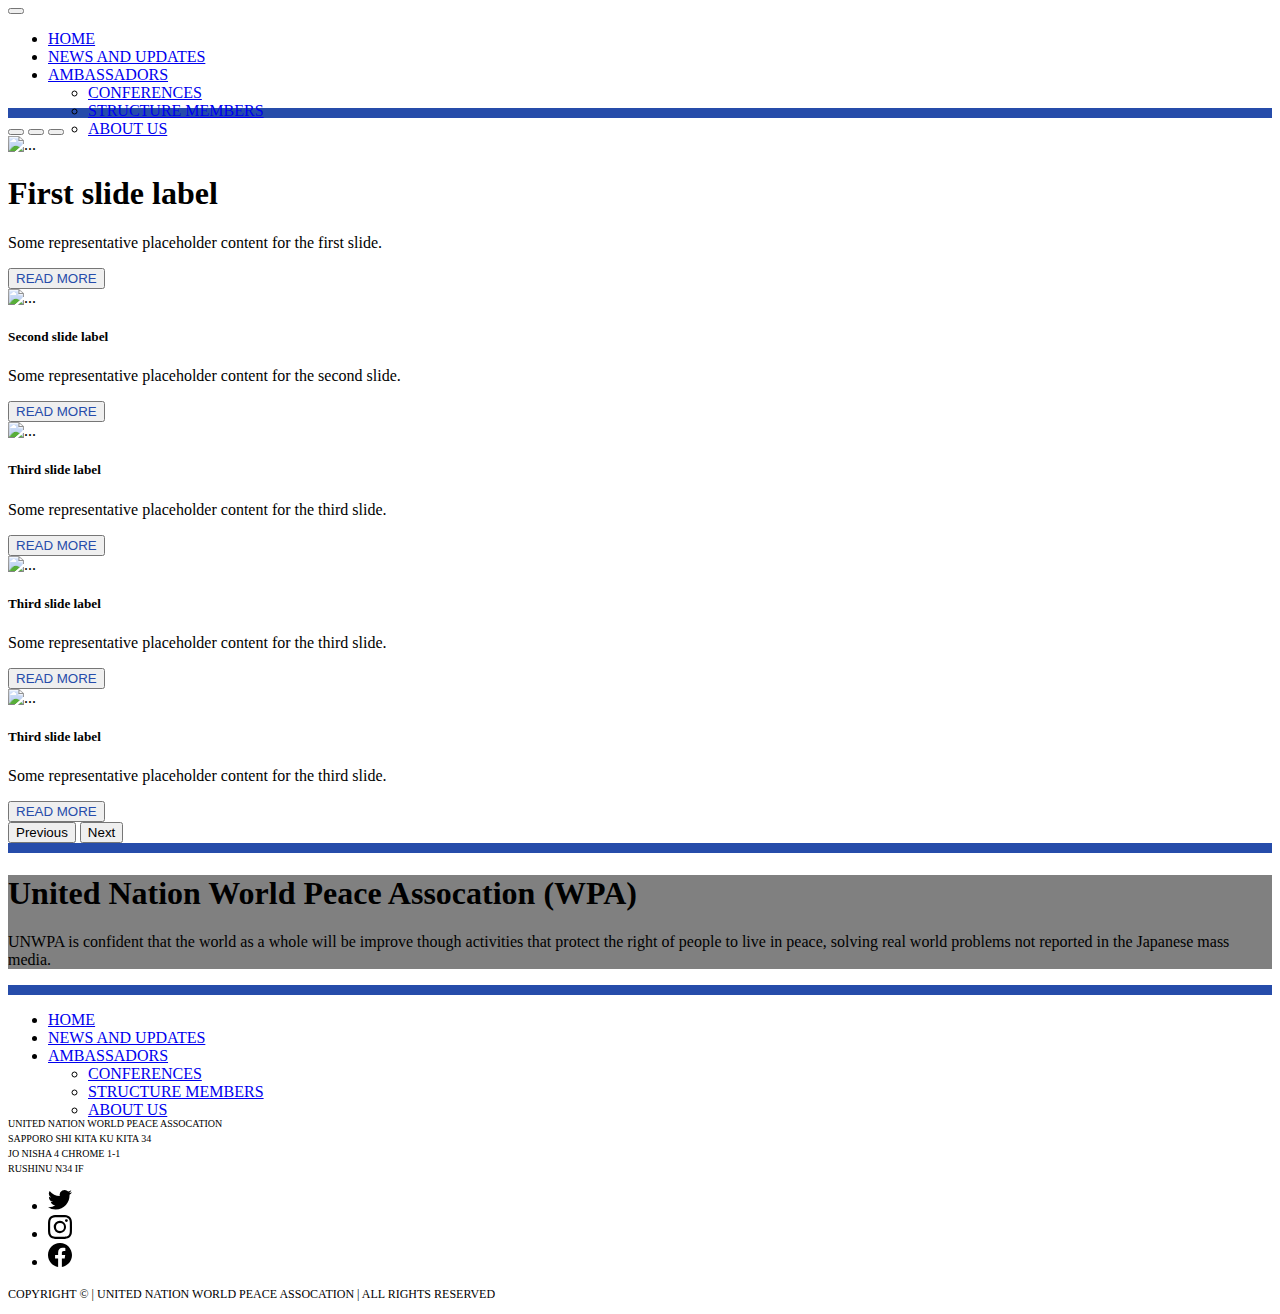
==== index.html @ 31a8564e "Merge branch 'master' of https://github.com/LouieJ23/unwpa" ====
<html>

<head>
    <title>United Nation World Peace</title>
    <link href="bootstrap-5.1.3-dist\css\bootstrap.min.css" rel="stylesheet">
    <script src="bootstrap-5.1.3-dist\js\bootstrap.min.js"></script>
    <link href="assets\homepage\logo.png" rel="icon">
    <link rel="stylesheet" href="assets\css\style.css">
</head>

<body>
<svg xmlns="http://www.w3.org/2000/svg" style="display: none;">
  <symbol id="bootstrap" viewBox="0 0 118 94">
    <title>Bootstrap</title>
    <path fill-rule="evenodd" clip-rule="evenodd" d="M24.509 0c-6.733 0-11.715 5.893-11.492 12.284.214 6.14-.064 14.092-2.066 20.577C8.943 39.365 5.547 43.485 0 44.014v5.972c5.547.529 8.943 4.649 10.951 11.153 2.002 6.485 2.28 14.437 2.066 20.577C12.794 88.106 17.776 94 24.51 94H93.5c6.733 0 11.714-5.893 11.491-12.284-.214-6.14.064-14.092 2.066-20.577 2.009-6.504 5.396-10.624 10.943-11.153v-5.972c-5.547-.529-8.934-4.649-10.943-11.153-2.002-6.484-2.28-14.437-2.066-20.577C105.214 5.894 100.233 0 93.5 0H24.508zM80 57.863C80 66.663 73.436 72 62.543 72H44a2 2 0 01-2-2V24a2 2 0 012-2h18.437c9.083 0 15.044 4.92 15.044 12.474 0 5.302-4.01 10.049-9.119 10.88v.277C75.317 46.394 80 51.21 80 57.863zM60.521 28.34H49.948v14.934h8.905c6.884 0 10.68-2.772 10.68-7.727 0-4.643-3.264-7.207-9.012-7.207zM49.948 49.2v16.458H60.91c7.167 0 10.964-2.876 10.964-8.281 0-5.406-3.903-8.178-11.425-8.178H49.948z"></path>
  </symbol>
  <symbol id="facebook" viewBox="0 0 16 16">
    <path d="M16 8.049c0-4.446-3.582-8.05-8-8.05C3.58 0-.002 3.603-.002 8.05c0 4.017 2.926 7.347 6.75 7.951v-5.625h-2.03V8.05H6.75V6.275c0-2.017 1.195-3.131 3.022-3.131.876 0 1.791.157 1.791.157v1.98h-1.009c-.993 0-1.303.621-1.303 1.258v1.51h2.218l-.354 2.326H9.25V16c3.824-.604 6.75-3.934 6.75-7.951z"/>
  </symbol>
  <symbol id="instagram" viewBox="0 0 16 16">
      <path d="M8 0C5.829 0 5.556.01 4.703.048 3.85.088 3.269.222 2.76.42a3.917 3.917 0 0 0-1.417.923A3.927 3.927 0 0 0 .42 2.76C.222 3.268.087 3.85.048 4.7.01 5.555 0 5.827 0 8.001c0 2.172.01 2.444.048 3.297.04.852.174 1.433.372 1.942.205.526.478.972.923 1.417.444.445.89.719 1.416.923.51.198 1.09.333 1.942.372C5.555 15.99 5.827 16 8 16s2.444-.01 3.298-.048c.851-.04 1.434-.174 1.943-.372a3.916 3.916 0 0 0 1.416-.923c.445-.445.718-.891.923-1.417.197-.509.332-1.09.372-1.942C15.99 10.445 16 10.173 16 8s-.01-2.445-.048-3.299c-.04-.851-.175-1.433-.372-1.941a3.926 3.926 0 0 0-.923-1.417A3.911 3.911 0 0 0 13.24.42c-.51-.198-1.092-.333-1.943-.372C10.443.01 10.172 0 7.998 0h.003zm-.717 1.442h.718c2.136 0 2.389.007 3.232.046.78.035 1.204.166 1.486.275.373.145.64.319.92.599.28.28.453.546.598.92.11.281.24.705.275 1.485.039.843.047 1.096.047 3.231s-.008 2.389-.047 3.232c-.035.78-.166 1.203-.275 1.485a2.47 2.47 0 0 1-.599.919c-.28.28-.546.453-.92.598-.28.11-.704.24-1.485.276-.843.038-1.096.047-3.232.047s-2.39-.009-3.233-.047c-.78-.036-1.203-.166-1.485-.276a2.478 2.478 0 0 1-.92-.598 2.48 2.48 0 0 1-.6-.92c-.109-.281-.24-.705-.275-1.485-.038-.843-.046-1.096-.046-3.233 0-2.136.008-2.388.046-3.231.036-.78.166-1.204.276-1.486.145-.373.319-.64.599-.92.28-.28.546-.453.92-.598.282-.11.705-.24 1.485-.276.738-.034 1.024-.044 2.515-.045v.002zm4.988 1.328a.96.96 0 1 0 0 1.92.96.96 0 0 0 0-1.92zm-4.27 1.122a4.109 4.109 0 1 0 0 8.217 4.109 4.109 0 0 0 0-8.217zm0 1.441a2.667 2.667 0 1 1 0 5.334 2.667 2.667 0 0 1 0-5.334z"/>
  </symbol>
  <symbol id="twitter" viewBox="0 0 16 16">
    <path d="M5.026 15c6.038 0 9.341-5.003 9.341-9.334 0-.14 0-.282-.006-.422A6.685 6.685 0 0 0 16 3.542a6.658 6.658 0 0 1-1.889.518 3.301 3.301 0 0 0 1.447-1.817 6.533 6.533 0 0 1-2.087.793A3.286 3.286 0 0 0 7.875 6.03a9.325 9.325 0 0 1-6.767-3.429 3.289 3.289 0 0 0 1.018 4.382A3.323 3.323 0 0 1 .64 6.575v.045a3.288 3.288 0 0 0 2.632 3.218 3.203 3.203 0 0 1-.865.115 3.23 3.23 0 0 1-.614-.057 3.283 3.283 0 0 0 3.067 2.277A6.588 6.588 0 0 1 .78 13.58a6.32 6.32 0 0 1-.78-.045A9.344 9.344 0 0 0 5.026 15z"/>
  </symbol>
</svg>
    <div class="container-fluid m-0 p-0 header-bg">
        <div class="row mx-0">
            <div class="col-sm-4 logo-bg mb-2">
                <img src="assets\homepage\main-logo.png" alt="" srcset="" class="w-75 mt-2">
            </div>
            <div class="col-sm-8 h-50 d-flex mt-5" style="height: 100px">
                <nav class="navbar navbar-expand-lg navbar-light align-self-end mt-5">
                        <a class="navbar-brand" href="#" disabled></a>
                        <button class="navbar-toggler" type="button" data-bs-toggle="collapse" data-bs-target="#navbarNavDropdown" aria-controls="navbarNavDropdown" aria-expanded="false" aria-label="Toggle navigation">
                            <span class="navbar-toggler-icon"></span>
                        </button>
                        <div class="collapse navbar-collapse" id="navbarNavDropdown">
                            <ul class="navbar-nav ">
                            <li class="nav-item">
                            <a class="nav-link active text-light fw-bold mx-1" aria-current="page" href="#">HOME</a>
                            </li>
                            <li class="nav-item">
                            <a class="nav-link text-light fw-bold mx-1" href="#">NEWS AND UPDATES</a>
                            </li>
                            <li class="nav-item">
                            <a class="nav-link text-light fw-bold mx-1" href="#">AMBASSADORS</a>
                            </li>
                            <ul class="navbar-nav">
                            <li class="nav-item">
                            <a class="nav-link text-light fw-bold  mx-1" aria-current="page" href="#">CONFERENCES</a>
                            </li>
                            <li class="nav-item">
                            <a class="nav-link text-light fw-bold mx-1" href="#">STRUCTURE MEMBERS</a>
                            </li>
                            <li class="nav-item">
                            <a class="nav-link text-light fw-bold mx-1" href="#">ABOUT US</a>
                            </li>
                            </ul>
                        </div>
                </nav>
            </div>
        </div>
        <div class="row">
            <div class="col-sm-12" style="background-color: #264caa; height:10px;"></div>
            </div>
        </div>
        <div class="container-fluid m-0 p-0">
        <div id="carouselExampleCaptions" class="carousel slide" data-bs-ride="carousel">
  <div class="carousel-indicators">
    <button type="button" data-bs-target="#carouselExampleCaptions" data-bs-slide-to="0" class="active" aria-current="true" aria-label="Slide 1"></button>
    <button type="button" data-bs-target="#carouselExampleCaptions" data-bs-slide-to="1" aria-label="Slide 2"></button>
    <button type="button" data-bs-target="#carouselExampleCaptions" data-bs-slide-to="2" aria-label="Slide 3"></button>
  </div>
  <div class="carousel-inner">
    <div class="carousel-item active" data-bs-interval="3000">
      <img src="assets\carousel\1.jpg" class="d-block w-100 img-fluid" alt="...">
      <div class="carousel-caption d-none d-md-block mb-5">
        <h1>First slide label</h1>
        <p>Some representative placeholder content for the first slide.</p>
        <button class="btn btn-primary bg-light fw-bold" style="color: #264caa;">READ MORE</button>
      </div>
    </div>
    <div class="carousel-item" data-bs-interval="3000">
      <img src="assets\carousel\2.jpg" class="d-block w-100 img-fluid" alt="...">
      <div class="carousel-caption d-none d-md-block">
        <h5>Second slide label</h5>
        <p>Some representative placeholder content for the second slide.</p>
        <button class="btn btn-primary bg-light fw-bold" style="color: #264caa;">READ MORE</button>
      </div>
    </div>
    <div class="carousel-item" data-bs-interval="3000">
      <img src="assets\carousel\3.jpg" class="d-block w-100" alt="...">
      <div class="carousel-caption d-none d-md-block">
        <h5>Third slide label</h5>
        <p>Some representative placeholder content for the third slide.</p>
        <button class="btn btn-primary bg-light fw-bold" style="color: #264caa;">READ MORE</button>
      </div>
    </div>
    <div class="carousel-item" data-bs-interval="3000">
      <img src="assets\carousel\4.jpg" class="d-block w-100 img-fluid" alt="...">
      <div class="carousel-caption d-none d-md-block">
        <h5>Third slide label</h5>
        <p>Some representative placeholder content for the third slide.</p>
        <button class="btn btn-primary bg-light fw-bold" style="color: #264caa;">READ MORE</button>
      </div>
    </div>
    <div class="carousel-item" data-bs-interval="3000">
      <img src="assets\carousel\5.jpg" class="d-block w-100" alt="...">
      <div class="carousel-caption d-none d-md-block">
        <h5>Third slide label</h5>
        <p>Some representative placeholder content for the third slide.</p>
        <button class="btn btn-primary bg-light fw-bold" style="color: #264caa;">READ MORE</button>
      </div>
    </div>
  </div>
  <button class="carousel-control-prev" type="button" data-bs-target="#carouselExampleCaptions" data-bs-slide="prev">
    <span class="carousel-control-prev-icon" aria-hidden="true"></span>
    <span class="visually-hidden">Previous</span>
  </button>
  <button class="carousel-control-next" type="button" data-bs-target="#carouselExampleCaptions" data-bs-slide="next">
    <span class="carousel-control-next-icon" aria-hidden="true"></span>
    <span class="visually-hidden">Next</span>
  </button>
</div>
        <div class="row">
            <div class="col-sm-12" style="background-color: #264caa; height:10px;"></div>
            </div>
        </div>
        <div class="row my-5 py-5" style="background-color: gray;">
            <div class="col-sm-12 p-5 fs-4">
                <h1 class="text-center text-light fw-bold">United Nation World Peace Assocation (WPA)</h1>
                <p class="text-center px-5 text-light fw-light my-4 fs-4 w-75 mx-auto">UNWPA is confident that the world as a whole will be improve though activities that protect the right of people to live in peace, solving real world problems not reported in the Japanese mass media.</p>
            </div>
        </div>
        <div class="row m-0 p-0">
            <div class="col-sm-12" style="background-color: #264caa; height:10px;"></div>
            </div>
        </div>
    </div>

    <!-- Footer Section -->
    <div class="container-fluid header-bg">
        <div class="footer">
            <div class="row d-flex justify-content-end m-0 p-0">
            <div class="col-sm-8 h-50" style="height: 100px">
                <nav class="navbar navbar-expand-lg navbar-light ">
                        <div class="collapse navbar-collapse" id="navbarNavDropdown">
                            <ul class="navbar-nav ">
                            <li class="nav-item">
                            <a class="nav-link active text-light fw-bold mx-1" aria-current="page" href="#">HOME</a>
                            </li>
                            <li class="nav-item">
                            <a class="nav-link text-light fw-bold mx-1" href="#">NEWS AND UPDATES</a>
                            </li>
                            <li class="nav-item">
                            <a class="nav-link text-light fw-bold mx-1" href="#">AMBASSADORS</a>
                            </li>
                            <ul class="navbar-nav">
                            <li class="nav-item">
                            <a class="nav-link text-light fw-bold  mx-1" aria-current="page" href="#">CONFERENCES</a>
                            </li>
                            <li class="nav-item">
                            <a class="nav-link text-light fw-bold mx-1" href="#">STRUCTURE MEMBERS</a>
                            </li>
                            <li class="nav-item">
                            <a class="nav-link text-light fw-bold mx-1" href="#">ABOUT US</a>
                            </li>
                            </ul>
                        </div>
                </nav>
            </div>
            <div class="row m-0 p-0">
                <div class="d-flex justify-content-start">
                        <div class="row m-0 p-0">
                            <div class="col-sm-3">
                                <img src="assets\homepage\logo.png" alt="" class="img-fluid">
                            </div>
                            <div class="col-sm-6 text-light  mt-3" style="font-size: 10px; line-height: 5px;">
                                <p>UNITED NATION WORLD PEACE ASSOCATION</p>
                                <p>SAPPORO SHI KITA KU KITA 34</p>
                                <p>JO NISHA 4 CHROME 1-1</p>
                                <p>RUSHINU N34 IF</p>
                            </div>
                        </div>
                        <div class="d-flex  justify-content-around my-4">
                        <ul class="nav col-md-4list-unstyled text-light ">
      <li class="ms-3"><a class="text-muted" href="#"><svg class="bi" width="24" height="24"><use xlink:href="#twitter"/></svg></a></li>
      <li class="ms-3"><a class="text-muted" href="#"><svg class="bi" width="24" height="24"><use xlink:href="#instagram"/></svg></a></li>
      <li class="ms-3"><a class="text-muted" href="#"><svg class="bi" width="24" height="24"><use xlink:href="#facebook"/></svg></a></li>
    </ul>
                        </div>
                        
                </div>
            </div>
            <div class="row m-0 p-0">
                <p class="text-center text-light" style="font-size: 12px;">COPYRIGHT &copy | UNITED NATION WORLD PEACE ASSOCATION | ALL RIGHTS RESERVED</p>
            </div>
        </div>
    </div>
    
</div>
      
</body>

</html>
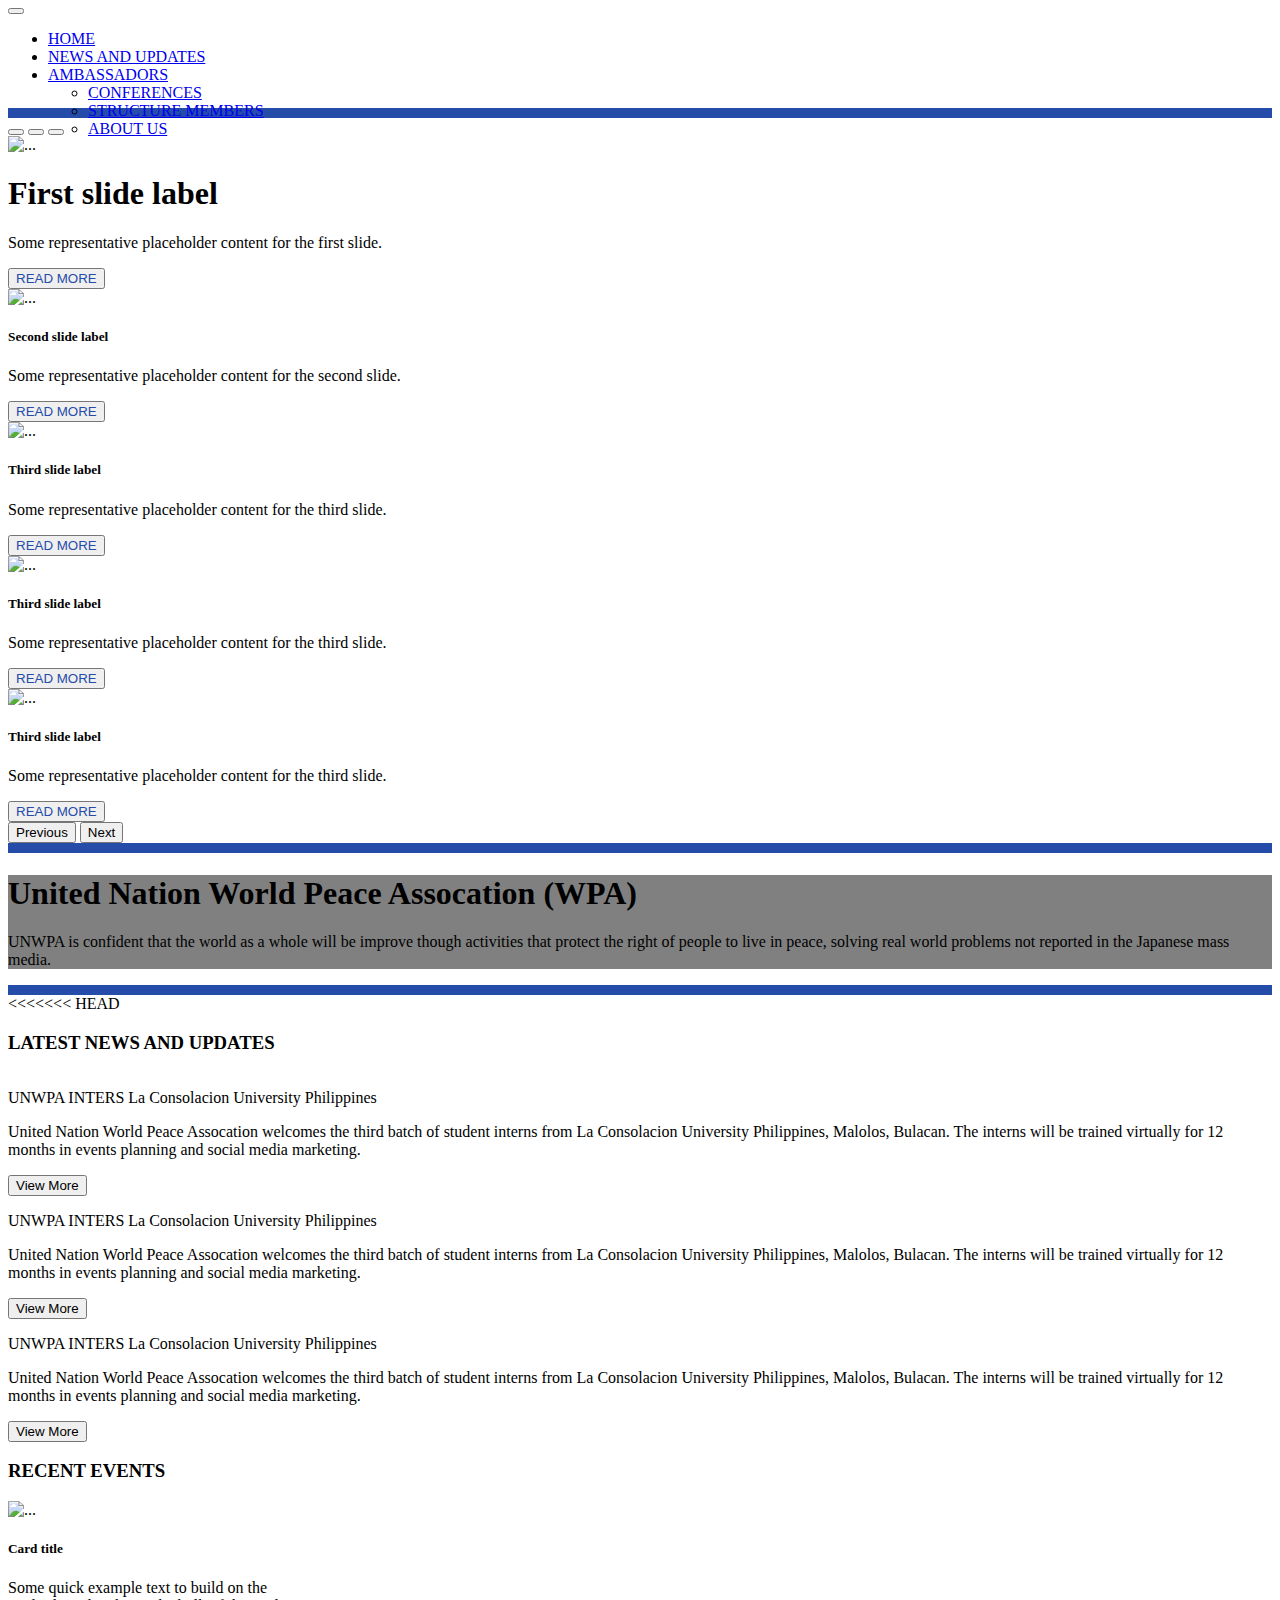
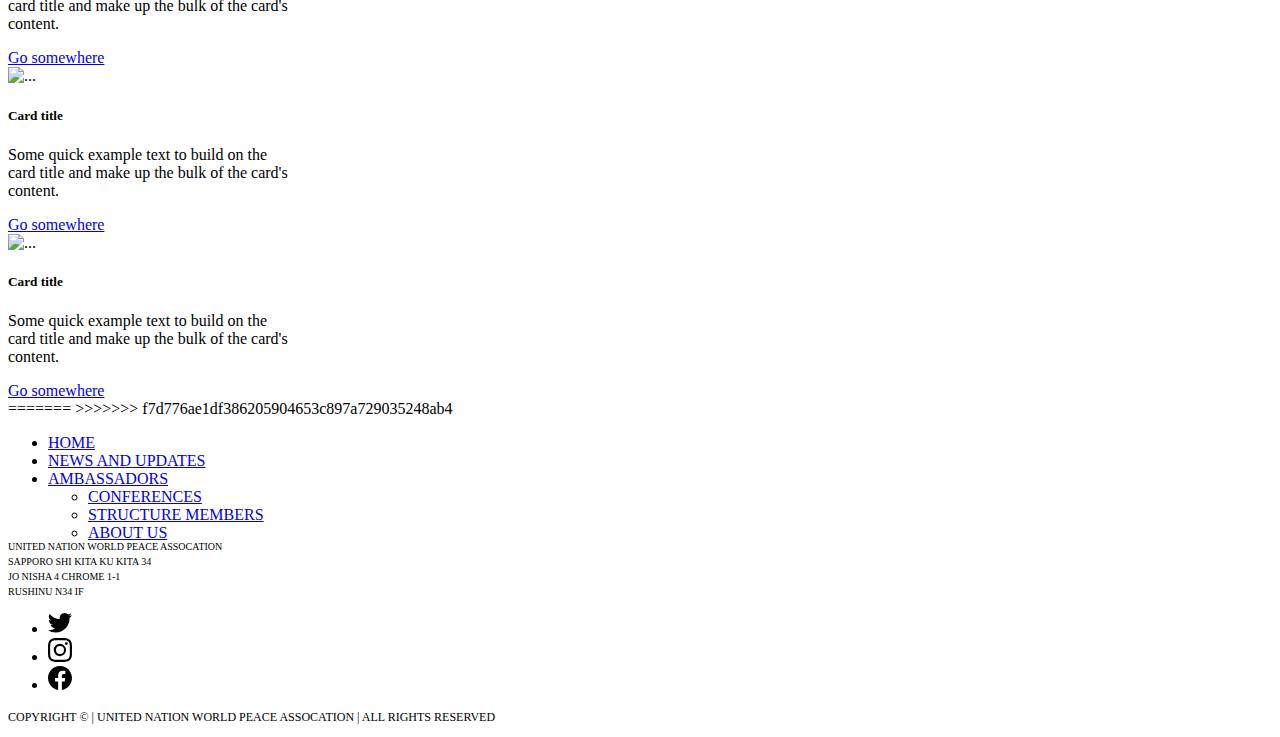
==== commit 179ac48c: "Merge pull request #3 from Don-Nicholas/master" ====
--- a/index.html
+++ b/index.html
@@ -7,7 +7,6 @@
     <link href="assets\homepage\logo.png" rel="icon">
     <link rel="stylesheet" href="assets\css\style.css">
 </head>
-
 <body>
 <svg xmlns="http://www.w3.org/2000/svg" style="display: none;">
   <symbol id="bootstrap" viewBox="0 0 118 94">
@@ -138,7 +137,90 @@
             </div>
         </div>
     </div>
-
+<<<<<<< HEAD
+
+<!-- Latest News and Events -->
+   <div class="latest-news-and-events">
+     <h3>LATEST NEWS AND UPDATES</h3>
+     <div class="row">
+       <div class="col-sm-6">
+          <div class="row">
+            <div class="col-sm-4">
+              <img src="assets\latest news and updates\la-consolacion.png" alt="" class="img-fluid">
+            </div>
+            <div class="col-sm-8">
+              <p>UNWPA INTERS La Consolacion University Philippines</p>
+              <p>United Nation World Peace Assocation welcomes the third batch of student interns from La Consolacion University Philippines, Malolos, Bulacan. The interns will be trained virtually for 12 months in events planning and social media marketing.</p>
+              <button class="btn btn-primary">View More</button>
+            </div>
+          </div>
+       </div>
+       <div class="col-sm-6">
+        <div class="row">
+          <div class="col-sm-4">
+            <img src="assets\latest news and updates\la-consolacion.png" alt="" class="img-fluid">
+          </div>
+          <div class="col-sm-8">
+            <p>UNWPA INTERS La Consolacion University Philippines</p>
+            <p>United Nation World Peace Assocation welcomes the third batch of student interns from La Consolacion University Philippines, Malolos, Bulacan. The interns will be trained virtually for 12 months in events planning and social media marketing.</p>
+            <button class="btn btn-primary">View More</button>
+          </div>
+        </div>
+        <div class="row">
+          <div class="col-sm-4">
+            <img src="assets\latest news and updates\la-consolacion.png" alt="" class="img-fluid">
+          </div>
+          <div class="col-sm-8">
+            <p>UNWPA INTERS La Consolacion University Philippines</p>
+            <p>United Nation World Peace Assocation welcomes the third batch of student interns from La Consolacion University Philippines, Malolos, Bulacan. The interns will be trained virtually for 12 months in events planning and social media marketing.</p>
+            <button class="btn btn-primary">View More</button>
+          </div>
+        </div>
+       </div>
+       
+     </div>
+   </div>
+
+<!-- Recent Events -->
+
+<div class="recent-events">
+  <h3>RECENT EVENTS</h3>
+  <div class="row">
+    <div class="col-sm-4">
+      <div class="card" style="width: 18rem;">
+        <img src="assets\recent events\1.jpg" class="card-img-top" alt="...">
+        <div class="card-body">
+          <h5 class="card-title">Card title</h5>
+          <p class="card-text">Some quick example text to build on the card title and make up the bulk of the card's content.</p>
+          <a href="#" class="btn btn-primary">Go somewhere</a>
+        </div>
+      </div>
+    </div>
+    <div class="col-sm-4">
+      <div class="card" style="width: 18rem;">
+        <img src="assets\recent events\2.jpg" class="card-img-top" alt="...">
+        <div class="card-body">
+          <h5 class="card-title">Card title</h5>
+          <p class="card-text">Some quick example text to build on the card title and make up the bulk of the card's content.</p>
+          <a href="#" class="btn btn-primary">Go somewhere</a>
+        </div>
+      </div>
+    </div>
+    <div class="col-sm-4">
+      <div class="card" style="width: 18rem;">
+        <img src="assets\recent events\3.jpg" class="card-img-top" alt="...">
+        <div class="card-body">
+          <h5 class="card-title">Card title</h5>
+          <p class="card-text">Some quick example text to build on the card title and make up the bulk of the card's content.</p>
+          <a href="#" class="btn btn-primary">Go somewhere</a>
+        </div>
+      </div>
+    </div>
+  </div>
+</div>
+
+=======
+>>>>>>> f7d776ae1df386205904653c897a729035248ab4
     <!-- Footer Section -->
     <div class="container-fluid header-bg">
         <div class="footer">
@@ -202,5 +284,4 @@
 </div>
       
 </body>
-
 </html>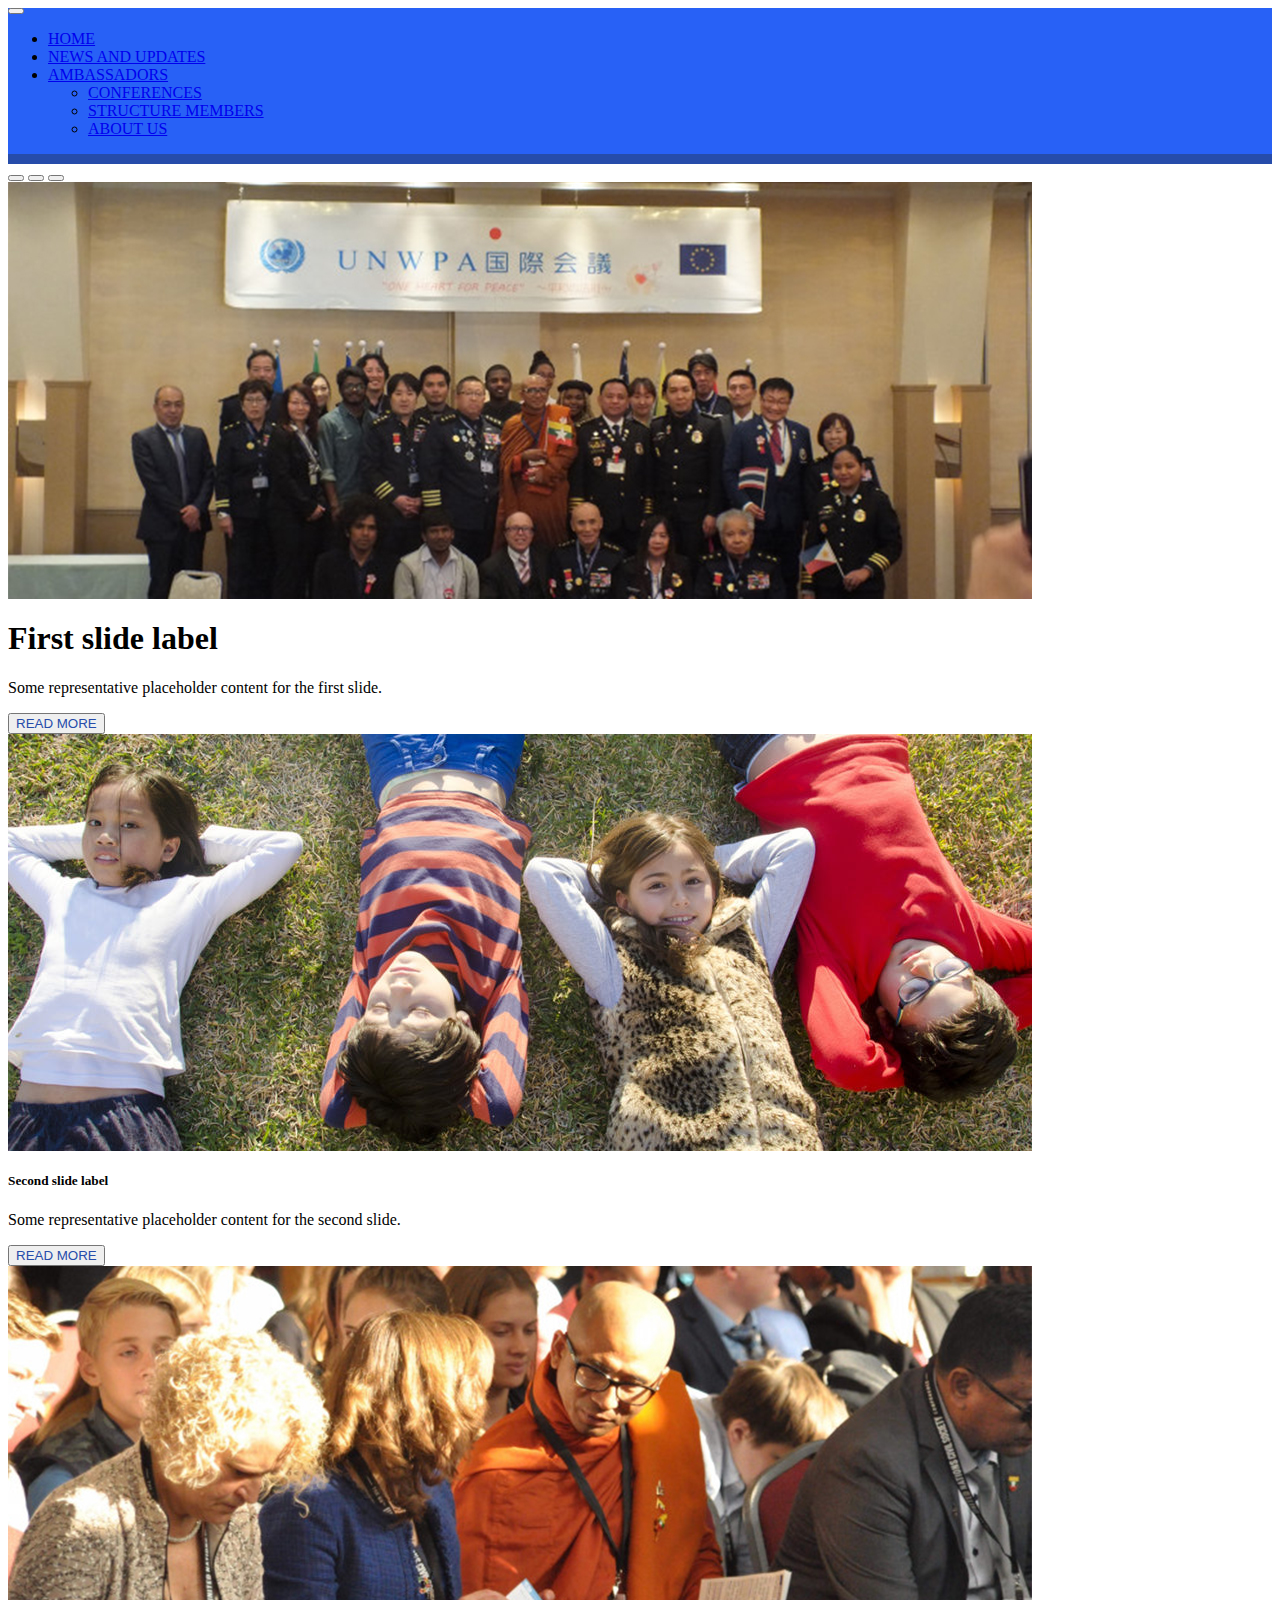
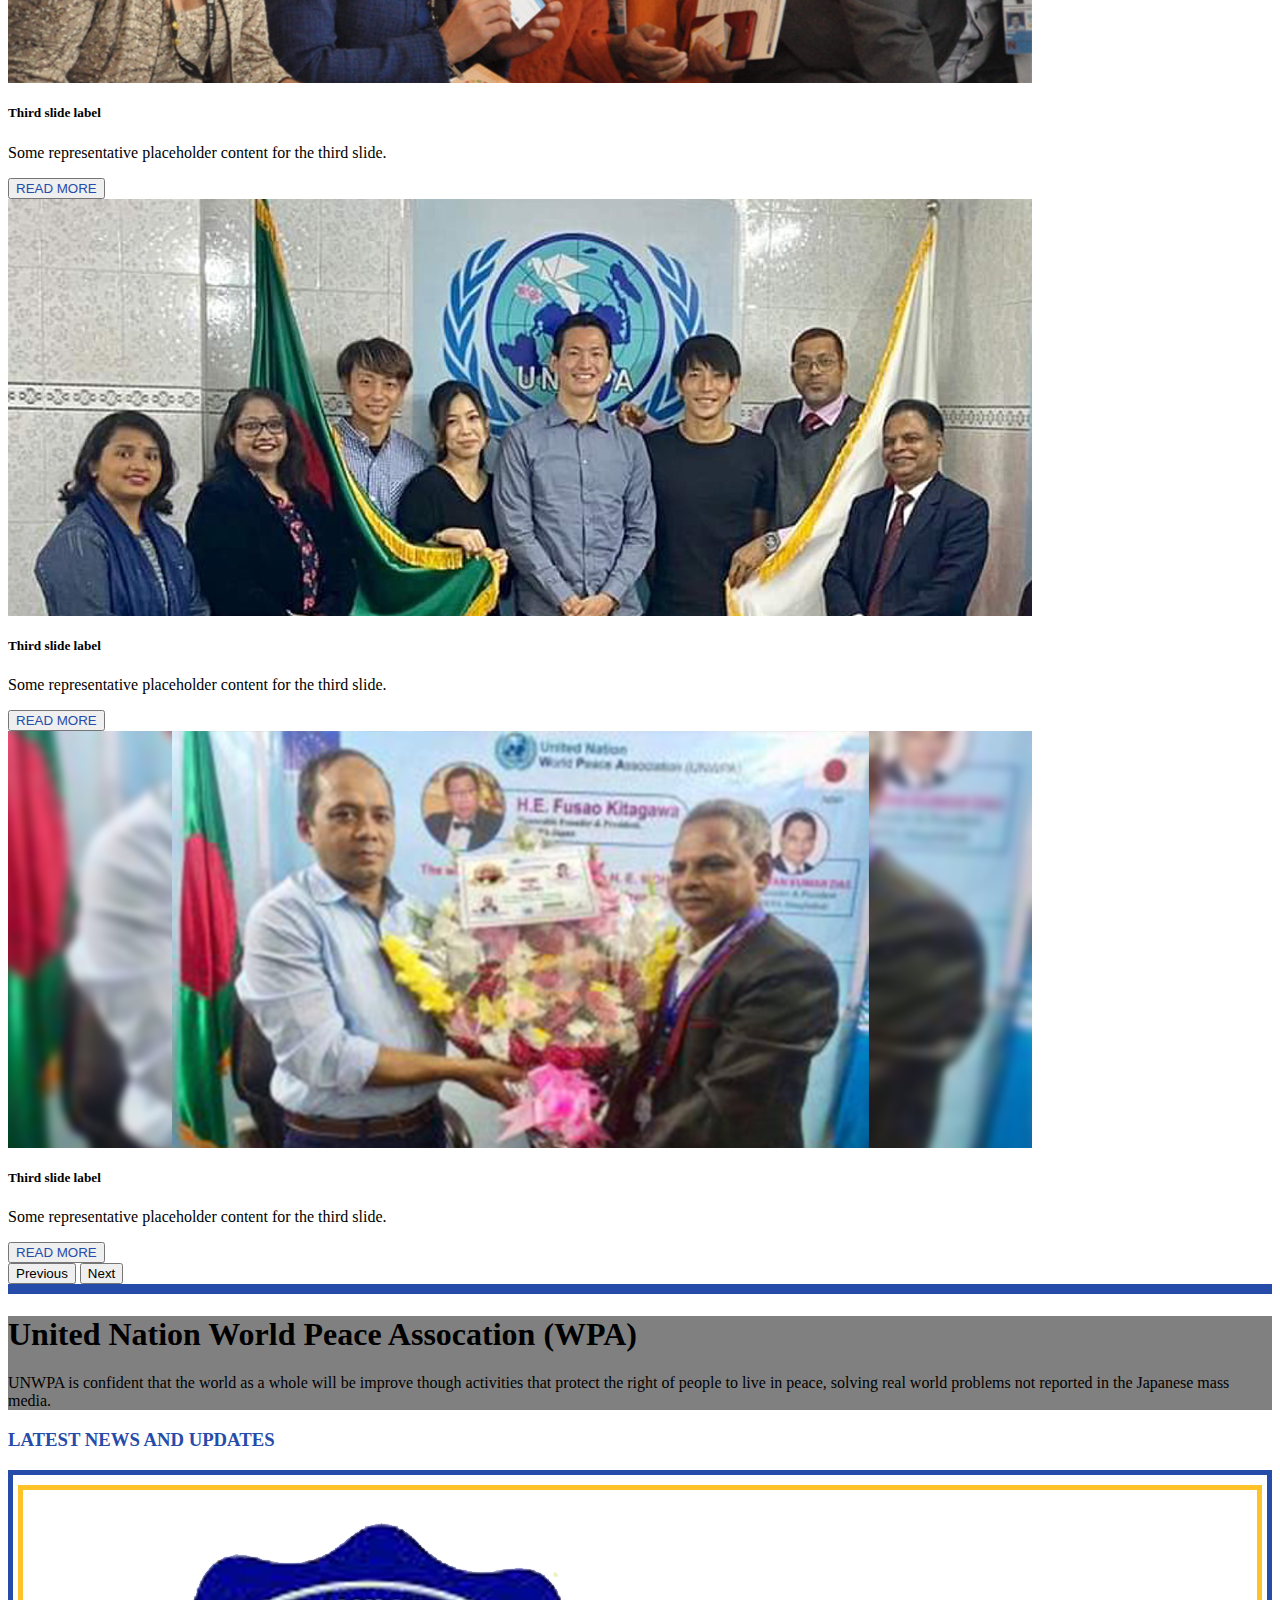
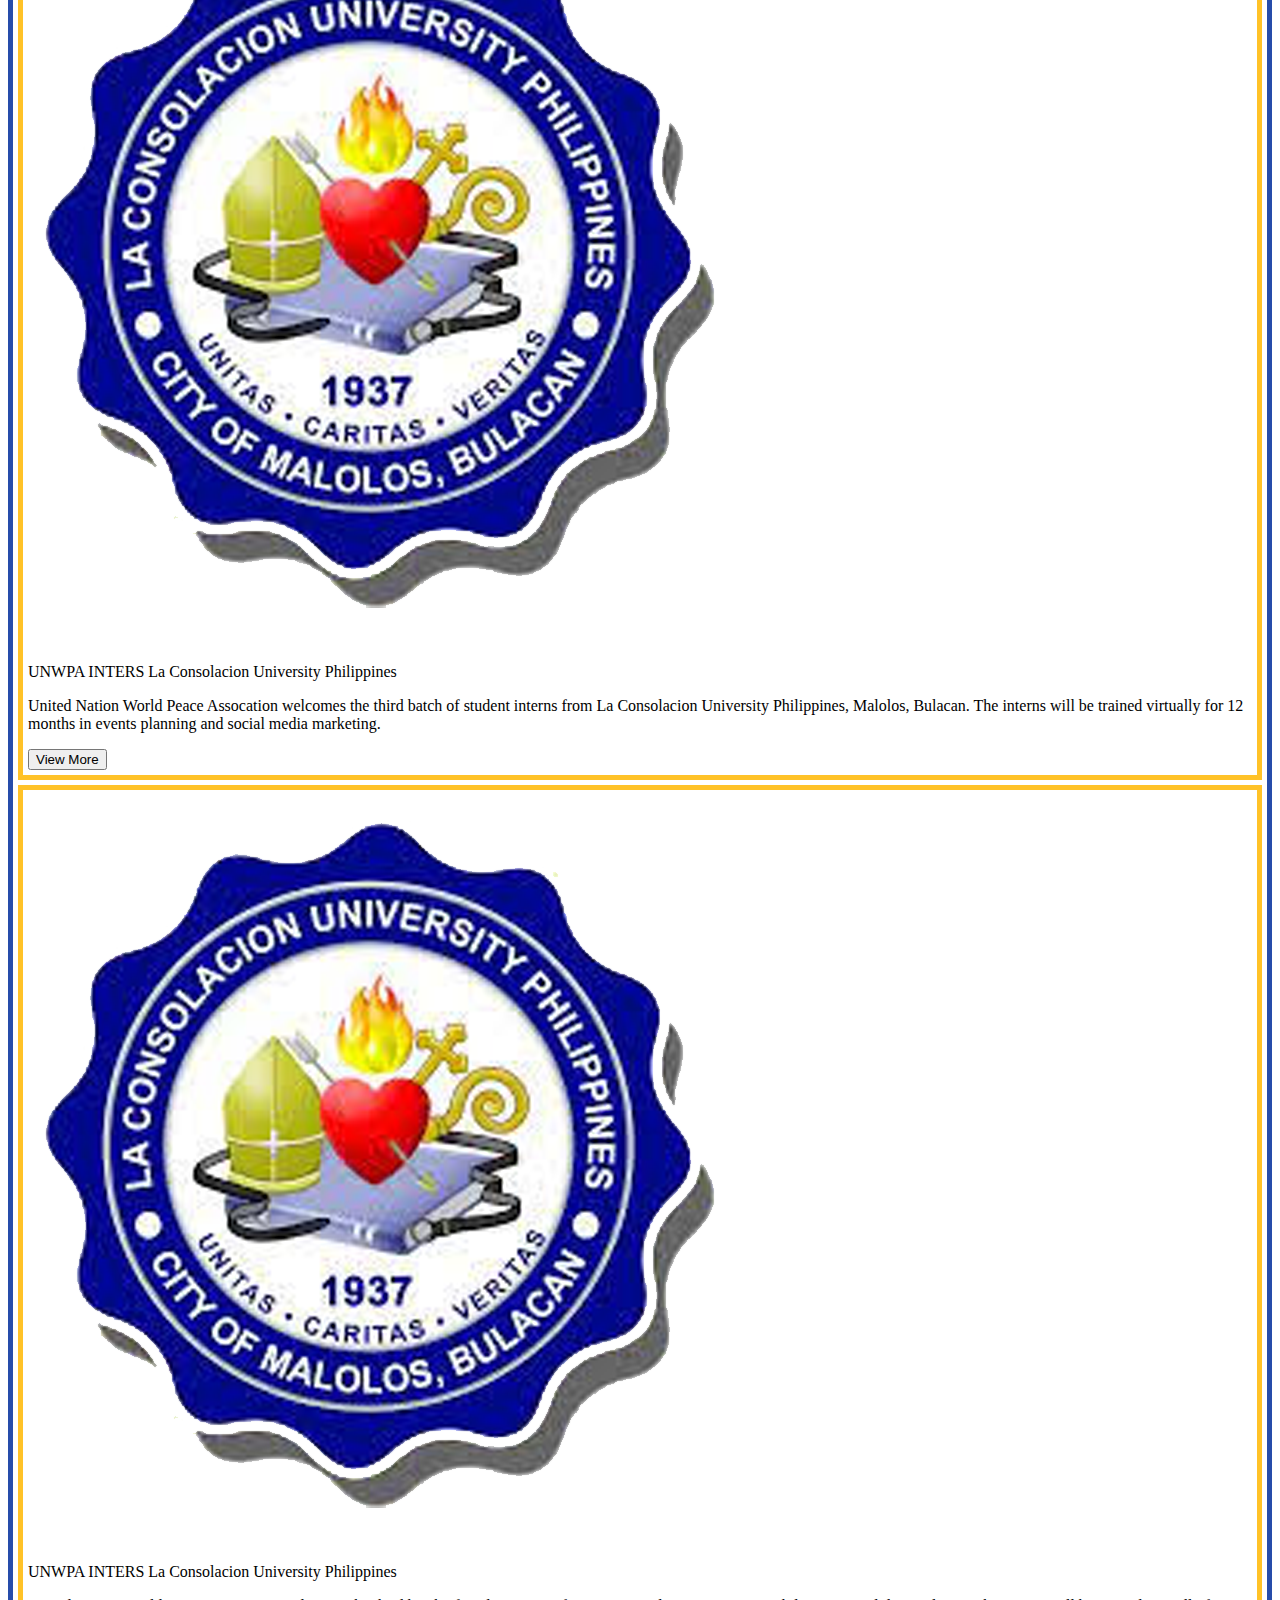
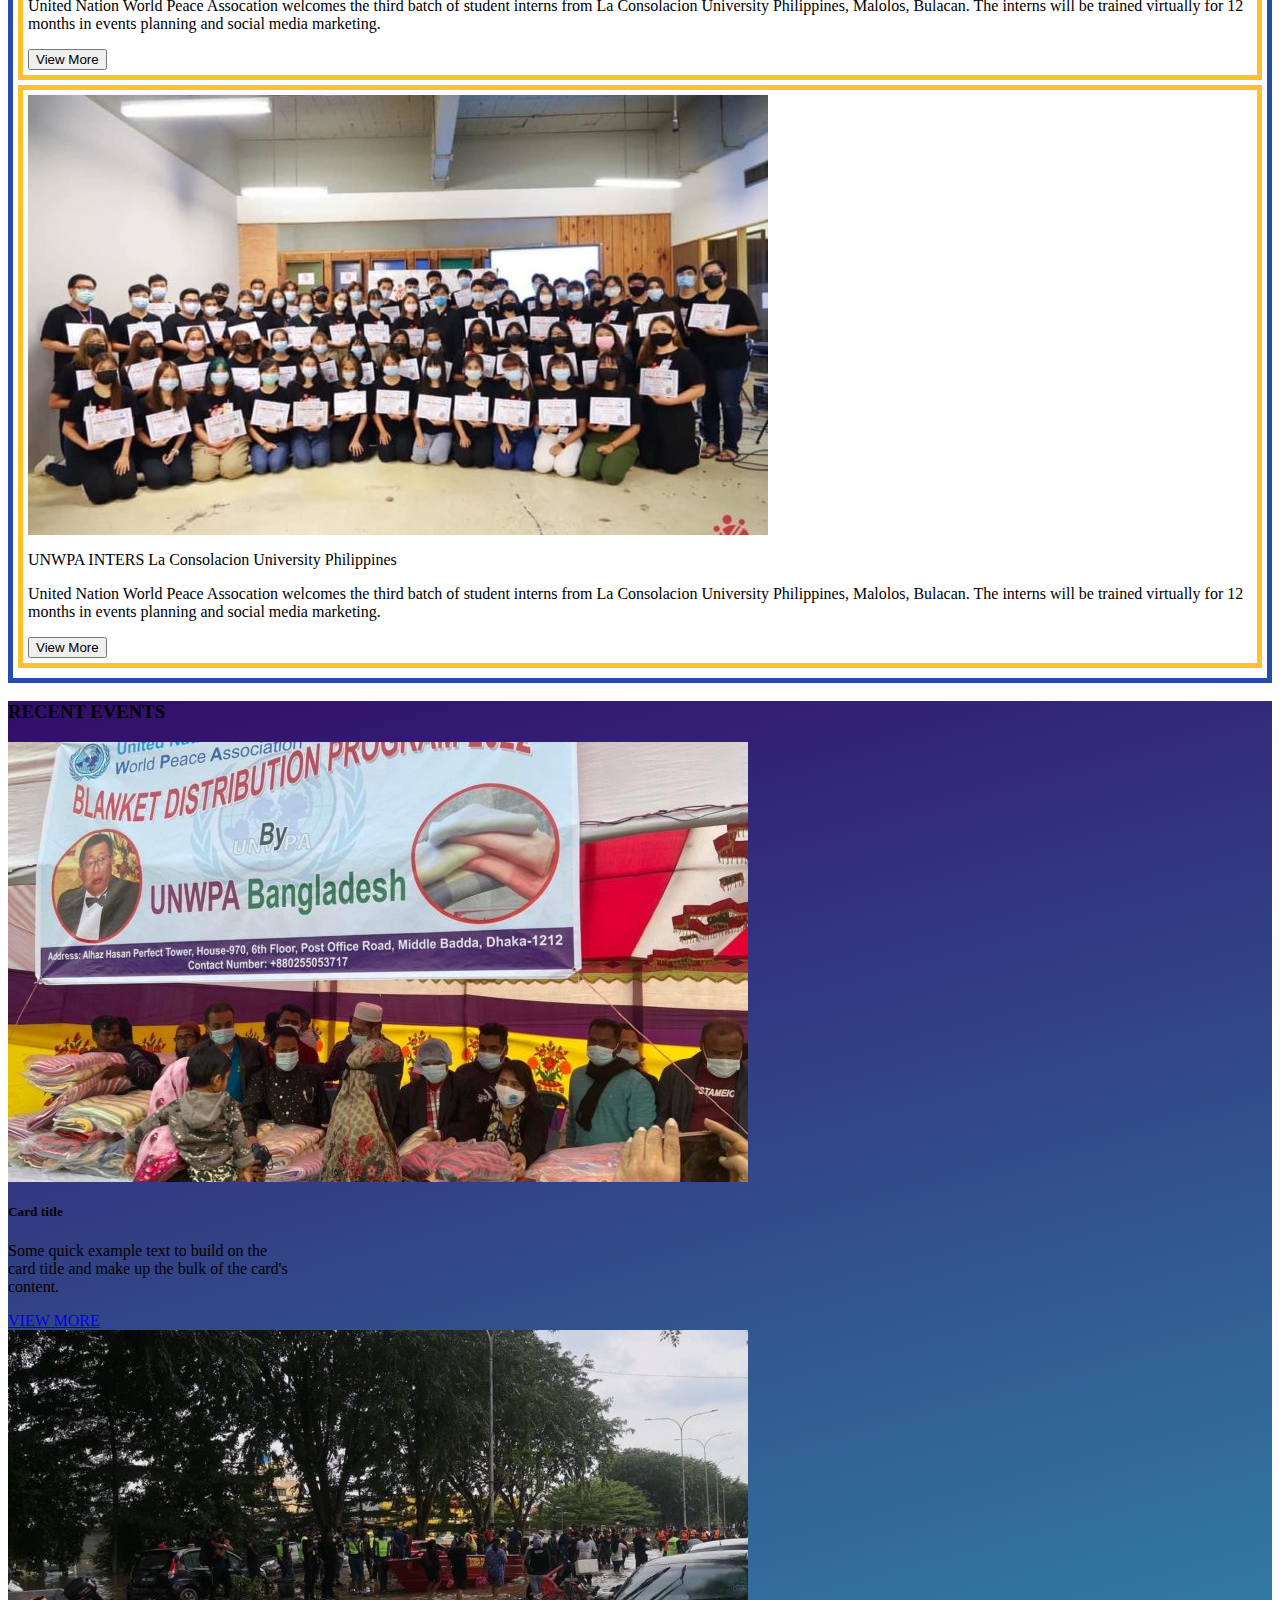
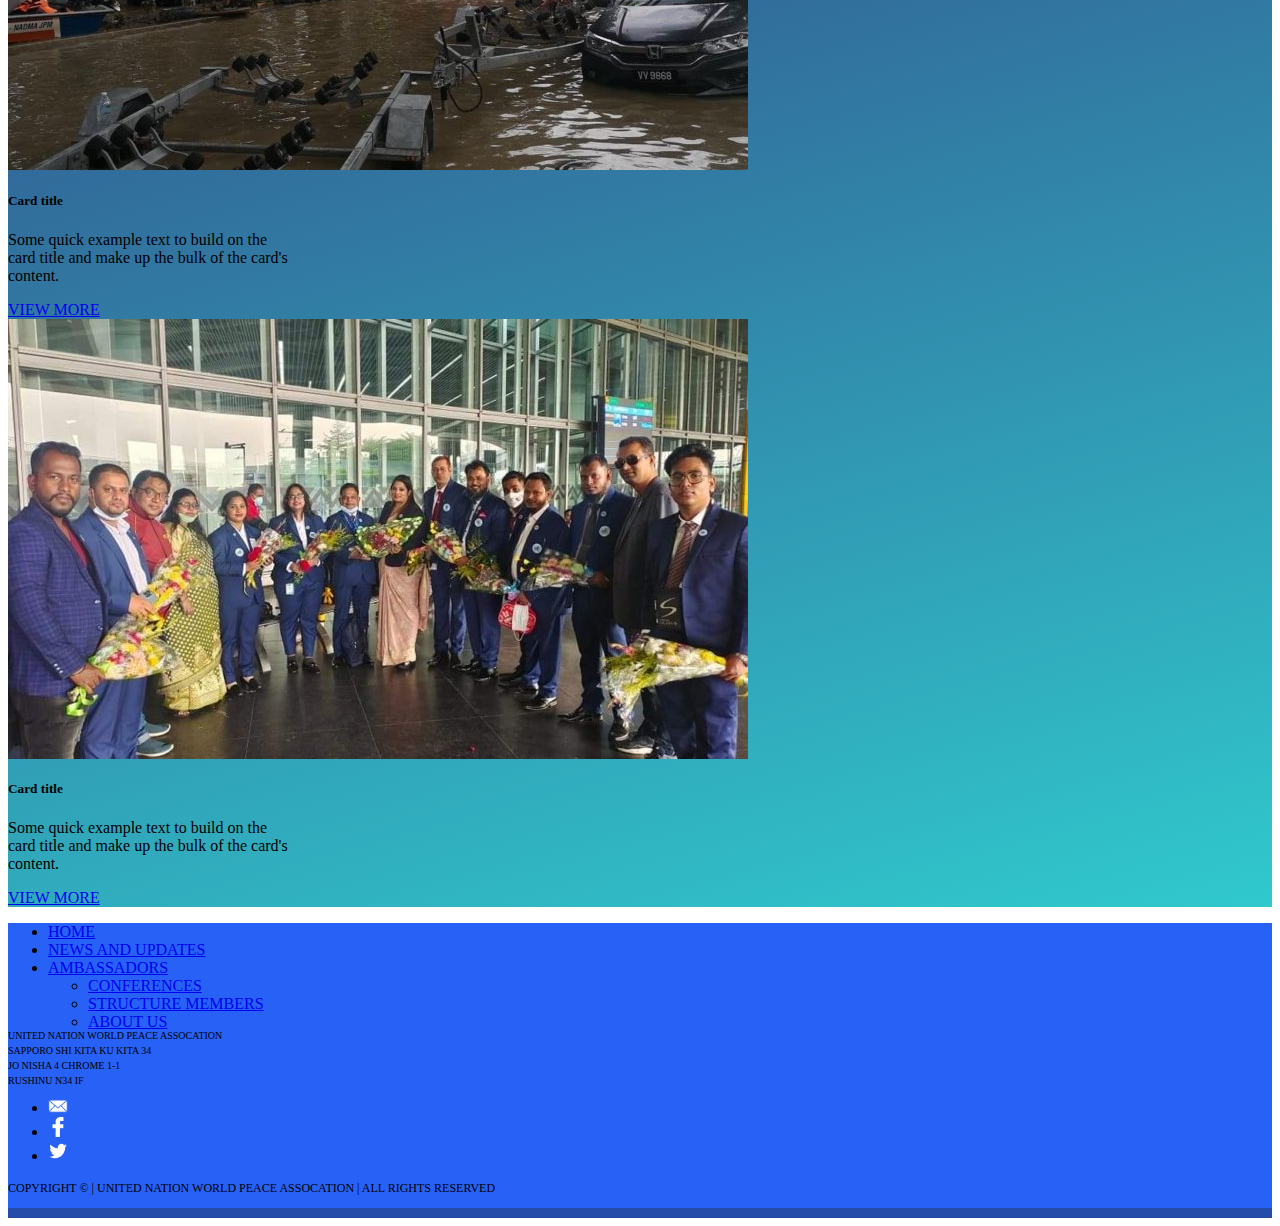
==== commit cd0e0e9b: "update" ====
--- a/index.html
+++ b/index.html
@@ -5,283 +5,258 @@
     <link href="bootstrap-5.1.3-dist\css\bootstrap.min.css" rel="stylesheet">
     <script src="bootstrap-5.1.3-dist\js\bootstrap.min.js"></script>
     <link href="assets\homepage\logo.png" rel="icon">
-    <link rel="stylesheet" href="assets\css\style.css">
+    <link rel="stylesheet" href="scss\style.css">
 </head>
 <body>
-<svg xmlns="http://www.w3.org/2000/svg" style="display: none;">
-  <symbol id="bootstrap" viewBox="0 0 118 94">
-    <title>Bootstrap</title>
-    <path fill-rule="evenodd" clip-rule="evenodd" d="M24.509 0c-6.733 0-11.715 5.893-11.492 12.284.214 6.14-.064 14.092-2.066 20.577C8.943 39.365 5.547 43.485 0 44.014v5.972c5.547.529 8.943 4.649 10.951 11.153 2.002 6.485 2.28 14.437 2.066 20.577C12.794 88.106 17.776 94 24.51 94H93.5c6.733 0 11.714-5.893 11.491-12.284-.214-6.14.064-14.092 2.066-20.577 2.009-6.504 5.396-10.624 10.943-11.153v-5.972c-5.547-.529-8.934-4.649-10.943-11.153-2.002-6.484-2.28-14.437-2.066-20.577C105.214 5.894 100.233 0 93.5 0H24.508zM80 57.863C80 66.663 73.436 72 62.543 72H44a2 2 0 01-2-2V24a2 2 0 012-2h18.437c9.083 0 15.044 4.92 15.044 12.474 0 5.302-4.01 10.049-9.119 10.88v.277C75.317 46.394 80 51.21 80 57.863zM60.521 28.34H49.948v14.934h8.905c6.884 0 10.68-2.772 10.68-7.727 0-4.643-3.264-7.207-9.012-7.207zM49.948 49.2v16.458H60.91c7.167 0 10.964-2.876 10.964-8.281 0-5.406-3.903-8.178-11.425-8.178H49.948z"></path>
-  </symbol>
-  <symbol id="facebook" viewBox="0 0 16 16">
-    <path d="M16 8.049c0-4.446-3.582-8.05-8-8.05C3.58 0-.002 3.603-.002 8.05c0 4.017 2.926 7.347 6.75 7.951v-5.625h-2.03V8.05H6.75V6.275c0-2.017 1.195-3.131 3.022-3.131.876 0 1.791.157 1.791.157v1.98h-1.009c-.993 0-1.303.621-1.303 1.258v1.51h2.218l-.354 2.326H9.25V16c3.824-.604 6.75-3.934 6.75-7.951z"/>
-  </symbol>
-  <symbol id="instagram" viewBox="0 0 16 16">
-      <path d="M8 0C5.829 0 5.556.01 4.703.048 3.85.088 3.269.222 2.76.42a3.917 3.917 0 0 0-1.417.923A3.927 3.927 0 0 0 .42 2.76C.222 3.268.087 3.85.048 4.7.01 5.555 0 5.827 0 8.001c0 2.172.01 2.444.048 3.297.04.852.174 1.433.372 1.942.205.526.478.972.923 1.417.444.445.89.719 1.416.923.51.198 1.09.333 1.942.372C5.555 15.99 5.827 16 8 16s2.444-.01 3.298-.048c.851-.04 1.434-.174 1.943-.372a3.916 3.916 0 0 0 1.416-.923c.445-.445.718-.891.923-1.417.197-.509.332-1.09.372-1.942C15.99 10.445 16 10.173 16 8s-.01-2.445-.048-3.299c-.04-.851-.175-1.433-.372-1.941a3.926 3.926 0 0 0-.923-1.417A3.911 3.911 0 0 0 13.24.42c-.51-.198-1.092-.333-1.943-.372C10.443.01 10.172 0 7.998 0h.003zm-.717 1.442h.718c2.136 0 2.389.007 3.232.046.78.035 1.204.166 1.486.275.373.145.64.319.92.599.28.28.453.546.598.92.11.281.24.705.275 1.485.039.843.047 1.096.047 3.231s-.008 2.389-.047 3.232c-.035.78-.166 1.203-.275 1.485a2.47 2.47 0 0 1-.599.919c-.28.28-.546.453-.92.598-.28.11-.704.24-1.485.276-.843.038-1.096.047-3.232.047s-2.39-.009-3.233-.047c-.78-.036-1.203-.166-1.485-.276a2.478 2.478 0 0 1-.92-.598 2.48 2.48 0 0 1-.6-.92c-.109-.281-.24-.705-.275-1.485-.038-.843-.046-1.096-.046-3.233 0-2.136.008-2.388.046-3.231.036-.78.166-1.204.276-1.486.145-.373.319-.64.599-.92.28-.28.546-.453.92-.598.282-.11.705-.24 1.485-.276.738-.034 1.024-.044 2.515-.045v.002zm4.988 1.328a.96.96 0 1 0 0 1.92.96.96 0 0 0 0-1.92zm-4.27 1.122a4.109 4.109 0 1 0 0 8.217 4.109 4.109 0 0 0 0-8.217zm0 1.441a2.667 2.667 0 1 1 0 5.334 2.667 2.667 0 0 1 0-5.334z"/>
-  </symbol>
-  <symbol id="twitter" viewBox="0 0 16 16">
-    <path d="M5.026 15c6.038 0 9.341-5.003 9.341-9.334 0-.14 0-.282-.006-.422A6.685 6.685 0 0 0 16 3.542a6.658 6.658 0 0 1-1.889.518 3.301 3.301 0 0 0 1.447-1.817 6.533 6.533 0 0 1-2.087.793A3.286 3.286 0 0 0 7.875 6.03a9.325 9.325 0 0 1-6.767-3.429 3.289 3.289 0 0 0 1.018 4.382A3.323 3.323 0 0 1 .64 6.575v.045a3.288 3.288 0 0 0 2.632 3.218 3.203 3.203 0 0 1-.865.115 3.23 3.23 0 0 1-.614-.057 3.283 3.283 0 0 0 3.067 2.277A6.588 6.588 0 0 1 .78 13.58a6.32 6.32 0 0 1-.78-.045A9.344 9.344 0 0 0 5.026 15z"/>
-  </symbol>
-</svg>
-    <div class="container-fluid m-0 p-0 header-bg">
-        <div class="row mx-0">
-            <div class="col-sm-4 logo-bg mb-2">
-                <img src="assets\homepage\main-logo.png" alt="" srcset="" class="w-75 mt-2">
-            </div>
-            <div class="col-sm-8 h-50 d-flex mt-5" style="height: 100px">
-                <nav class="navbar navbar-expand-lg navbar-light align-self-end mt-5">
-                        <a class="navbar-brand" href="#" disabled></a>
-                        <button class="navbar-toggler" type="button" data-bs-toggle="collapse" data-bs-target="#navbarNavDropdown" aria-controls="navbarNavDropdown" aria-expanded="false" aria-label="Toggle navigation">
-                            <span class="navbar-toggler-icon"></span>
-                        </button>
-                        <div class="collapse navbar-collapse" id="navbarNavDropdown">
-                            <ul class="navbar-nav ">
-                            <li class="nav-item">
-                            <a class="nav-link active text-light fw-bold mx-1" aria-current="page" href="#">HOME</a>
-                            </li>
-                            <li class="nav-item">
-                            <a class="nav-link text-light fw-bold mx-1" href="#">NEWS AND UPDATES</a>
-                            </li>
-                            <li class="nav-item">
-                            <a class="nav-link text-light fw-bold mx-1" href="#">AMBASSADORS</a>
-                            </li>
-                            <ul class="navbar-nav">
-                            <li class="nav-item">
-                            <a class="nav-link text-light fw-bold  mx-1" aria-current="page" href="#">CONFERENCES</a>
-                            </li>
-                            <li class="nav-item">
-                            <a class="nav-link text-light fw-bold mx-1" href="#">STRUCTURE MEMBERS</a>
-                            </li>
-                            <li class="nav-item">
-                            <a class="nav-link text-light fw-bold mx-1" href="#">ABOUT US</a>
-                            </li>
-                            </ul>
-                        </div>
-                </nav>
-            </div>
-        </div>
-        <div class="row">
-            <div class="col-sm-12" style="background-color: #264caa; height:10px;"></div>
-            </div>
-        </div>
-        <div class="container-fluid m-0 p-0">
-        <div id="carouselExampleCaptions" class="carousel slide" data-bs-ride="carousel">
-  <div class="carousel-indicators">
-    <button type="button" data-bs-target="#carouselExampleCaptions" data-bs-slide-to="0" class="active" aria-current="true" aria-label="Slide 1"></button>
-    <button type="button" data-bs-target="#carouselExampleCaptions" data-bs-slide-to="1" aria-label="Slide 2"></button>
-    <button type="button" data-bs-target="#carouselExampleCaptions" data-bs-slide-to="2" aria-label="Slide 3"></button>
-  </div>
-  <div class="carousel-inner">
-    <div class="carousel-item active" data-bs-interval="3000">
-      <img src="assets\carousel\1.jpg" class="d-block w-100 img-fluid" alt="...">
-      <div class="carousel-caption d-none d-md-block mb-5">
-        <h1>First slide label</h1>
-        <p>Some representative placeholder content for the first slide.</p>
-        <button class="btn btn-primary bg-light fw-bold" style="color: #264caa;">READ MORE</button>
-      </div>
-    </div>
-    <div class="carousel-item" data-bs-interval="3000">
-      <img src="assets\carousel\2.jpg" class="d-block w-100 img-fluid" alt="...">
-      <div class="carousel-caption d-none d-md-block">
-        <h5>Second slide label</h5>
-        <p>Some representative placeholder content for the second slide.</p>
-        <button class="btn btn-primary bg-light fw-bold" style="color: #264caa;">READ MORE</button>
-      </div>
-    </div>
-    <div class="carousel-item" data-bs-interval="3000">
-      <img src="assets\carousel\3.jpg" class="d-block w-100" alt="...">
-      <div class="carousel-caption d-none d-md-block">
-        <h5>Third slide label</h5>
-        <p>Some representative placeholder content for the third slide.</p>
-        <button class="btn btn-primary bg-light fw-bold" style="color: #264caa;">READ MORE</button>
-      </div>
-    </div>
-    <div class="carousel-item" data-bs-interval="3000">
-      <img src="assets\carousel\4.jpg" class="d-block w-100 img-fluid" alt="...">
-      <div class="carousel-caption d-none d-md-block">
-        <h5>Third slide label</h5>
-        <p>Some representative placeholder content for the third slide.</p>
-        <button class="btn btn-primary bg-light fw-bold" style="color: #264caa;">READ MORE</button>
-      </div>
-    </div>
-    <div class="carousel-item" data-bs-interval="3000">
-      <img src="assets\carousel\5.jpg" class="d-block w-100" alt="...">
-      <div class="carousel-caption d-none d-md-block">
-        <h5>Third slide label</h5>
-        <p>Some representative placeholder content for the third slide.</p>
-        <button class="btn btn-primary bg-light fw-bold" style="color: #264caa;">READ MORE</button>
-      </div>
-    </div>
-  </div>
-  <button class="carousel-control-prev" type="button" data-bs-target="#carouselExampleCaptions" data-bs-slide="prev">
-    <span class="carousel-control-prev-icon" aria-hidden="true"></span>
-    <span class="visually-hidden">Previous</span>
-  </button>
-  <button class="carousel-control-next" type="button" data-bs-target="#carouselExampleCaptions" data-bs-slide="next">
-    <span class="carousel-control-next-icon" aria-hidden="true"></span>
-    <span class="visually-hidden">Next</span>
-  </button>
-</div>
-        <div class="row">
-            <div class="col-sm-12" style="background-color: #264caa; height:10px;"></div>
-            </div>
-        </div>
-        <div class="row my-5 py-5" style="background-color: gray;">
-            <div class="col-sm-12 p-5 fs-4">
-                <h1 class="text-center text-light fw-bold">United Nation World Peace Assocation (WPA)</h1>
-                <p class="text-center px-5 text-light fw-light my-4 fs-4 w-75 mx-auto">UNWPA is confident that the world as a whole will be improve though activities that protect the right of people to live in peace, solving real world problems not reported in the Japanese mass media.</p>
-            </div>
-        </div>
-        <div class="row m-0 p-0">
-            <div class="col-sm-12" style="background-color: #264caa; height:10px;"></div>
-            </div>
-        </div>
-    </div>
-<<<<<<< HEAD
-
-<!-- Latest News and Events -->
-   <div class="latest-news-and-events">
-     <h3>LATEST NEWS AND UPDATES</h3>
-     <div class="row">
-       <div class="col-sm-6">
-          <div class="row">
-            <div class="col-sm-4">
-              <img src="assets\latest news and updates\la-consolacion.png" alt="" class="img-fluid">
-            </div>
-            <div class="col-sm-8">
-              <p>UNWPA INTERS La Consolacion University Philippines</p>
-              <p>United Nation World Peace Assocation welcomes the third batch of student interns from La Consolacion University Philippines, Malolos, Bulacan. The interns will be trained virtually for 12 months in events planning and social media marketing.</p>
-              <button class="btn btn-primary">View More</button>
-            </div>
-          </div>
+  <!-- Header Section -->
+  <div class="container-fluid m-0 p-0 header-bg">
+    <div class="row mx-0">
+      <div class="col-sm-4 logo-bg mb-2">
+        <img src="assets\homepage\main-logo.png" alt="" srcset="" class="w-75 mt-2">
+      </div>
+      <div class="col-sm-8 h-50 d-flex mt-5">
+        <nav class="navbar navbar-expand-lg navbar-light align-self-end mt-5">
+          <a class="navbar-brand" href="#" disabled></a>
+          <button class="navbar-toggler" type="button" data-bs-toggle="collapse" data-bs-target="#navbarNavDropdown" aria-controls="navbarNavDropdown" aria-expanded="false" aria-label="Toggle navigation">
+              <span class="navbar-toggler-icon"></span>
+          </button>
+          <div class="collapse navbar-collapse" id="navbarNavDropdown">
+              <ul class="navbar-nav ">
+              <li class="nav-item">
+              <a class="nav-link active text-light fw-bold mx-1" aria-current="page" href="#">HOME</a>
+              </li>
+              <li class="nav-item">
+              <a class="nav-link text-light fw-bold mx-1" href="#">NEWS AND UPDATES</a>
+              </li>
+              <li class="nav-item">
+              <a class="nav-link text-light fw-bold mx-1" href="#">AMBASSADORS</a>
+              </li>
+              <ul class="navbar-nav">
+              <li class="nav-item">
+              <a class="nav-link text-light fw-bold  mx-1" aria-current="page" href="#">CONFERENCES</a>
+              </li>
+              <li class="nav-item">
+              <a class="nav-link text-light fw-bold mx-1" href="#">STRUCTURE MEMBERS</a>
+              </li>
+              <li class="nav-item">
+              <a class="nav-link text-light fw-bold mx-1" href="#">ABOUT US</a>
+              </li>
+              </ul>
+            </div>
+        </nav>
+      </div>
+    </div>
+  </div>
+  
+  <!-- Carousel Section -->
+  <div class="container-fluid m-0 p-0 pageCarousel">
+    <div id="pageCarousel" class="carousel slide" data-bs-ride="carousel">
+      <div class="carousel-indicators">
+        <button type="button" data-bs-target="#carouselExampleCaptions" data-bs-slide-to="0" class="active" aria-current="true" aria-label="Slide 1"></button>
+        <button type="button" data-bs-target="#carouselExampleCaptions" data-bs-slide-to="1" aria-label="Slide 2"></button>
+        <button type="button" data-bs-target="#carouselExampleCaptions" data-bs-slide-to="2" aria-label="Slide 3"></button>
+      </div>
+      <div class="carousel-inner">
+        <div class="carousel-item active" data-bs-interval="3000">
+          <img src="assets\carousel\1.jpg" class="d-block w-100 img-fluid" alt="...">
+          <div class="carousel-caption d-none d-md-block mb-5">
+            <h1>First slide label</h1>
+            <p>Some representative placeholder content for the first slide.</p>
+            <button class="btn btn-primary bg-light fw-bold" style="color: #264caa;">READ MORE</button>
+          </div>
+        </div>
+        <div class="carousel-item" data-bs-interval="3000">
+          <img src="assets\carousel\2.jpg" class="d-block w-100 img-fluid" alt="...">
+          <div class="carousel-caption d-none d-md-block">
+            <h5>Second slide label</h5>
+            <p>Some representative placeholder content for the second slide.</p>
+            <button class="btn btn-primary bg-light fw-bold" style="color: #264caa;">READ MORE</button>
+          </div>
+        </div>
+        <div class="carousel-item" data-bs-interval="3000">
+          <img src="assets\carousel\3.jpg" class="d-block w-100" alt="...">
+          <div class="carousel-caption d-none d-md-block">
+            <h5>Third slide label</h5>
+            <p>Some representative placeholder content for the third slide.</p>
+            <button class="btn btn-primary bg-light fw-bold" style="color: #264caa;">READ MORE</button>
+          </div>
+        </div>
+        <div class="carousel-item" data-bs-interval="3000">
+          <img src="assets\carousel\4.jpg" class="d-block w-100 img-fluid" alt="...">
+          <div class="carousel-caption d-none d-md-block">
+            <h5>Third slide label</h5>
+            <p>Some representative placeholder content for the third slide.</p>
+            <button class="btn btn-primary bg-light fw-bold" style="color: #264caa;">READ MORE</button>
+          </div>
+        </div>
+        <div class="carousel-item" data-bs-interval="3000">
+          <img src="assets\carousel\5.jpg" class="d-block w-100" alt="...">
+          <div class="carousel-caption d-none d-md-block">
+            <h5>Third slide label</h5>
+            <p>Some representative placeholder content for the third slide.</p>
+            <button class="btn btn-primary bg-light fw-bold" style="color: #264caa;">READ MORE</button>
+          </div>
+        </div>
+      </div>
+      <button class="carousel-control-prev" type="button" data-bs-target="#carouselExampleCaptions" data-bs-slide="prev">
+        <span class="carousel-control-prev-icon" aria-hidden="true"></span>
+        <span class="visually-hidden">Previous</span>
+      </button>
+      <button class="carousel-control-next" type="button" data-bs-target="#carouselExampleCaptions" data-bs-slide="next">
+        <span class="carousel-control-next-icon" aria-hidden="true"></span>
+        <span class="visually-hidden">Next</span>
+      </button>
+    </div>
+  </div>
+
+  <!-- Section 1 -->
+  <div class="container-fluid">
+    <div class="row my-5 py-5" style="background-color: gray;">
+      <div class="col-sm-12 p-5 fs-4">
+          <h1 class="text-center text-light fw-bold">United Nation World Peace Assocation (WPA)</h1>
+          <p class="text-center px-5 text-light fw-light my-4 fs-4 w-75 mx-auto">UNWPA is confident that the world as a whole will be improve though activities that protect the right of people to live in peace, solving real world problems not reported in the Japanese mass media.</p>
+      </div>
+    </div>
+  </div>
+
+  <!-- Latest News and Events -->
+  <div class="container latest-news-and-events">
+    <h3 class="fw-bolder my-5 fs-2">LATEST NEWS AND UPDATES</h3>
+    <div class="row news-and-events-container">
+      <div class="col-sm-6">
+         <div class="row">
+           <div class="col-sm-4">
+             <img src="assets\latest news and updates\la-consolacion.png" alt="" class="img-fluid">
+           </div>
+           <div class="col-sm-8">
+             <p>UNWPA INTERS La Consolacion University Philippines</p>
+             <p>United Nation World Peace Assocation welcomes the third batch of student interns from La Consolacion University Philippines, Malolos, Bulacan. The interns will be trained virtually for 12 months in events planning and social media marketing.</p>
+             <button class="btn btn-primary">View More</button>
+           </div>
+         </div>
+      </div>
+      <div class="col-sm-6">
+       <div class="row">
+         <div class="col-sm-4">
+           <img src="assets\latest news and updates\la-consolacion.png" alt="" class="img-fluid">
+         </div>
+         <div class="col-sm-8">
+           <p>UNWPA INTERS La Consolacion University Philippines</p>
+           <p>United Nation World Peace Assocation welcomes the third batch of student interns from La Consolacion University Philippines, Malolos, Bulacan. The interns will be trained virtually for 12 months in events planning and social media marketing.</p>
+           <button class="btn btn-primary">View More</button>
+         </div>
        </div>
-       <div class="col-sm-6">
-        <div class="row">
-          <div class="col-sm-4">
-            <img src="assets\latest news and updates\la-consolacion.png" alt="" class="img-fluid">
-          </div>
-          <div class="col-sm-8">
-            <p>UNWPA INTERS La Consolacion University Philippines</p>
-            <p>United Nation World Peace Assocation welcomes the third batch of student interns from La Consolacion University Philippines, Malolos, Bulacan. The interns will be trained virtually for 12 months in events planning and social media marketing.</p>
-            <button class="btn btn-primary">View More</button>
-          </div>
-        </div>
-        <div class="row">
-          <div class="col-sm-4">
-            <img src="assets\latest news and updates\la-consolacion.png" alt="" class="img-fluid">
-          </div>
-          <div class="col-sm-8">
-            <p>UNWPA INTERS La Consolacion University Philippines</p>
-            <p>United Nation World Peace Assocation welcomes the third batch of student interns from La Consolacion University Philippines, Malolos, Bulacan. The interns will be trained virtually for 12 months in events planning and social media marketing.</p>
-            <button class="btn btn-primary">View More</button>
-          </div>
-        </div>
+       <div class="row">
+         <div class="col-sm-4">
+           <img src="assets\latest news and updates\sdg-yep.jpg" alt="" class="img-fluid">
+         </div>
+         <div class="col-sm-8">
+           <p>UNWPA INTERS La Consolacion University Philippines</p>
+           <p>United Nation World Peace Assocation welcomes the third batch of student interns from La Consolacion University Philippines, Malolos, Bulacan. The interns will be trained virtually for 12 months in events planning and social media marketing.</p>
+           <button class="btn btn-primary">View More</button>
+         </div>
        </div>
-       
-     </div>
-   </div>
-
-<!-- Recent Events -->
-
-<div class="recent-events">
-  <h3>RECENT EVENTS</h3>
-  <div class="row">
-    <div class="col-sm-4">
-      <div class="card" style="width: 18rem;">
-        <img src="assets\recent events\1.jpg" class="card-img-top" alt="...">
-        <div class="card-body">
-          <h5 class="card-title">Card title</h5>
-          <p class="card-text">Some quick example text to build on the card title and make up the bulk of the card's content.</p>
-          <a href="#" class="btn btn-primary">Go somewhere</a>
-        </div>
-      </div>
-    </div>
-    <div class="col-sm-4">
-      <div class="card" style="width: 18rem;">
-        <img src="assets\recent events\2.jpg" class="card-img-top" alt="...">
-        <div class="card-body">
-          <h5 class="card-title">Card title</h5>
-          <p class="card-text">Some quick example text to build on the card title and make up the bulk of the card's content.</p>
-          <a href="#" class="btn btn-primary">Go somewhere</a>
-        </div>
-      </div>
-    </div>
-    <div class="col-sm-4">
-      <div class="card" style="width: 18rem;">
-        <img src="assets\recent events\3.jpg" class="card-img-top" alt="...">
-        <div class="card-body">
-          <h5 class="card-title">Card title</h5>
-          <p class="card-text">Some quick example text to build on the card title and make up the bulk of the card's content.</p>
-          <a href="#" class="btn btn-primary">Go somewhere</a>
-        </div>
-      </div>
-    </div>
-  </div>
-</div>
-
-=======
->>>>>>> f7d776ae1df386205904653c897a729035248ab4
-    <!-- Footer Section -->
-    <div class="container-fluid header-bg">
-        <div class="footer">
-            <div class="row d-flex justify-content-end m-0 p-0">
-            <div class="col-sm-8 h-50" style="height: 100px">
-                <nav class="navbar navbar-expand-lg navbar-light ">
-                        <div class="collapse navbar-collapse" id="navbarNavDropdown">
-                            <ul class="navbar-nav ">
-                            <li class="nav-item">
-                            <a class="nav-link active text-light fw-bold mx-1" aria-current="page" href="#">HOME</a>
-                            </li>
-                            <li class="nav-item">
-                            <a class="nav-link text-light fw-bold mx-1" href="#">NEWS AND UPDATES</a>
-                            </li>
-                            <li class="nav-item">
-                            <a class="nav-link text-light fw-bold mx-1" href="#">AMBASSADORS</a>
-                            </li>
-                            <ul class="navbar-nav">
-                            <li class="nav-item">
-                            <a class="nav-link text-light fw-bold  mx-1" aria-current="page" href="#">CONFERENCES</a>
-                            </li>
-                            <li class="nav-item">
-                            <a class="nav-link text-light fw-bold mx-1" href="#">STRUCTURE MEMBERS</a>
-                            </li>
-                            <li class="nav-item">
-                            <a class="nav-link text-light fw-bold mx-1" href="#">ABOUT US</a>
-                            </li>
-                            </ul>
-                        </div>
-                </nav>
-            </div>
-            <div class="row m-0 p-0">
-                <div class="d-flex justify-content-start">
-                        <div class="row m-0 p-0">
-                            <div class="col-sm-3">
-                                <img src="assets\homepage\logo.png" alt="" class="img-fluid">
-                            </div>
-                            <div class="col-sm-6 text-light  mt-3" style="font-size: 10px; line-height: 5px;">
-                                <p>UNITED NATION WORLD PEACE ASSOCATION</p>
-                                <p>SAPPORO SHI KITA KU KITA 34</p>
-                                <p>JO NISHA 4 CHROME 1-1</p>
-                                <p>RUSHINU N34 IF</p>
-                            </div>
-                        </div>
-                        <div class="d-flex  justify-content-around my-4">
-                        <ul class="nav col-md-4list-unstyled text-light ">
-      <li class="ms-3"><a class="text-muted" href="#"><svg class="bi" width="24" height="24"><use xlink:href="#twitter"/></svg></a></li>
-      <li class="ms-3"><a class="text-muted" href="#"><svg class="bi" width="24" height="24"><use xlink:href="#instagram"/></svg></a></li>
-      <li class="ms-3"><a class="text-muted" href="#"><svg class="bi" width="24" height="24"><use xlink:href="#facebook"/></svg></a></li>
-    </ul>
-                        </div>
-                        
-                </div>
-            </div>
-            <div class="row m-0 p-0">
-                <p class="text-center text-light" style="font-size: 12px;">COPYRIGHT &copy | UNITED NATION WORLD PEACE ASSOCATION | ALL RIGHTS RESERVED</p>
-            </div>
-        </div>
-    </div>
-    
-</div>
-      
+      </div>
+    </div>
+  </div>
+
+  <!-- Recent Events -->
+  <div class="container-fluid recent-events m-0 p-0">
+    <div class=" m-5 py-2 px-5">
+      <h3 class="my-4 text-light fw-bold">RECENT EVENTS</h3>
+      <div class="row mb-5">
+        <div class="col-sm-4">
+          <div class="card" style="width: 18rem;">
+            <img src="assets\recent events\1.jpg" class="card-img-top" alt="...">
+            <div class="card-body">
+              <h5 class="card-title">Card title</h5>
+              <p class="card-text">Some quick example text to build on the card title and make up the bulk of the card's content.</p>
+              <a href="#" class="btn btn-primary">VIEW MORE</a>
+            </div>
+          </div>
+        </div>
+        <div class="col-sm-4">
+          <div class="card" style="width: 18rem;">
+            <img src="assets\recent events\2.jpg" class="card-img-top" alt="...">
+            <div class="card-body">
+              <h5 class="card-title">Card title</h5>
+              <p class="card-text">Some quick example text to build on the card title and make up the bulk of the card's content.</p>
+              <a href="#" class="btn btn-primary">VIEW MORE</a>
+            </div>
+          </div>
+        </div>
+        <div class="col-sm-4">
+          <div class="card" style="width: 18rem;">
+            <img src="assets\recent events\3.jpg" class="card-img-top" alt="...">
+            <div class="card-body">
+              <h5 class="card-title">Card title</h5>
+              <p class="card-text">Some quick example text to build on the card title and make up the bulk of the card's content.</p>
+              <a href="#" class="btn btn-primary">VIEW MORE</a>
+            </div>
+          </div>
+        </div>
+      </div>
+    </div>
+  </div>
+
+  <!-- Footer Section -->
+  <div class="container-fluid header-bg">
+    <footer>
+      <div class="row d-flex justify-content-end m-0 p-0">
+        <div class="col-sm-8 h-50" style="height: 100px">
+          <nav class="navbar navbar-expand-lg navbar-light ">
+              <div class="collapse navbar-collapse" id="navbarNavDropdown">
+                  <ul class="navbar-nav ">
+                  <li class="nav-item">
+                  <a class="nav-link active text-light fw-bold mx-1" aria-current="page" href="#">HOME</a>
+                  </li>
+                  <li class="nav-item">
+                  <a class="nav-link text-light fw-bold mx-1" href="#">NEWS AND UPDATES</a>
+                  </li>
+                  <li class="nav-item">
+                  <a class="nav-link text-light fw-bold mx-1" href="#">AMBASSADORS</a>
+                  </li>
+                  <ul class="navbar-nav">
+                  <li class="nav-item">
+                  <a class="nav-link text-light fw-bold  mx-1" aria-current="page" href="#">CONFERENCES</a>
+                  </li>
+                  <li class="nav-item">
+                  <a class="nav-link text-light fw-bold mx-1" href="#">STRUCTURE MEMBERS</a>
+                  </li>
+                  <li class="nav-item">
+                  <a class="nav-link text-light fw-bold mx-1" href="#">ABOUT US</a>
+                  </li>
+                  </ul>
+              </div>
+            </nav>
+        </div>
+      </div>
+      <div class="row m-0 p-0">
+        <div class="d-flex justify-content-start">
+          <div class="row m-0 p-0">
+            <div class="col-sm-3">
+                <img src="assets\homepage\logo.png" alt="" class="img-fluid">
+            </div>
+            <div class="col-sm-6 text-light  mt-3" style="font-size: 10px; line-height: 5px;">
+                <p>UNITED NATION WORLD PEACE ASSOCATION</p>
+                <p>SAPPORO SHI KITA KU KITA 34</p>
+                <p>JO NISHA 4 CHROME 1-1</p>
+                <p>RUSHINU N34 IF</p>
+            </div>
+          </div>
+          <div class="d-flex  justify-content-around my-4">
+            <ul class="nav col-md-4list-unstyled text-light ">
+              <li class="ms-3"><a class="text-primary" href="#"><img src="assets\social media\email.png" width="20px" alt=""></svg></a></li>
+              <li class="ms-3"><a class="text-muted" href="#"><img src="assets\social media\facebook.png" width="20px" alt=""></a></li>
+              <li class="ms-3"><a class="text-muted" href="#"><img src="assets\social media\twitter.png" width="20px" alt=""></a></li>
+            </ul>
+          </div>
+        </div>
+    </div>
+    <div class="row m-0 p-0">
+        <p class="text-center text-light" style="font-size: 12px;">COPYRIGHT &copy | UNITED NATION WORLD PEACE ASSOCATION | ALL RIGHTS RESERVED</p>
+    </div>
+    </footer>
+  </div>
 </body>
 </html>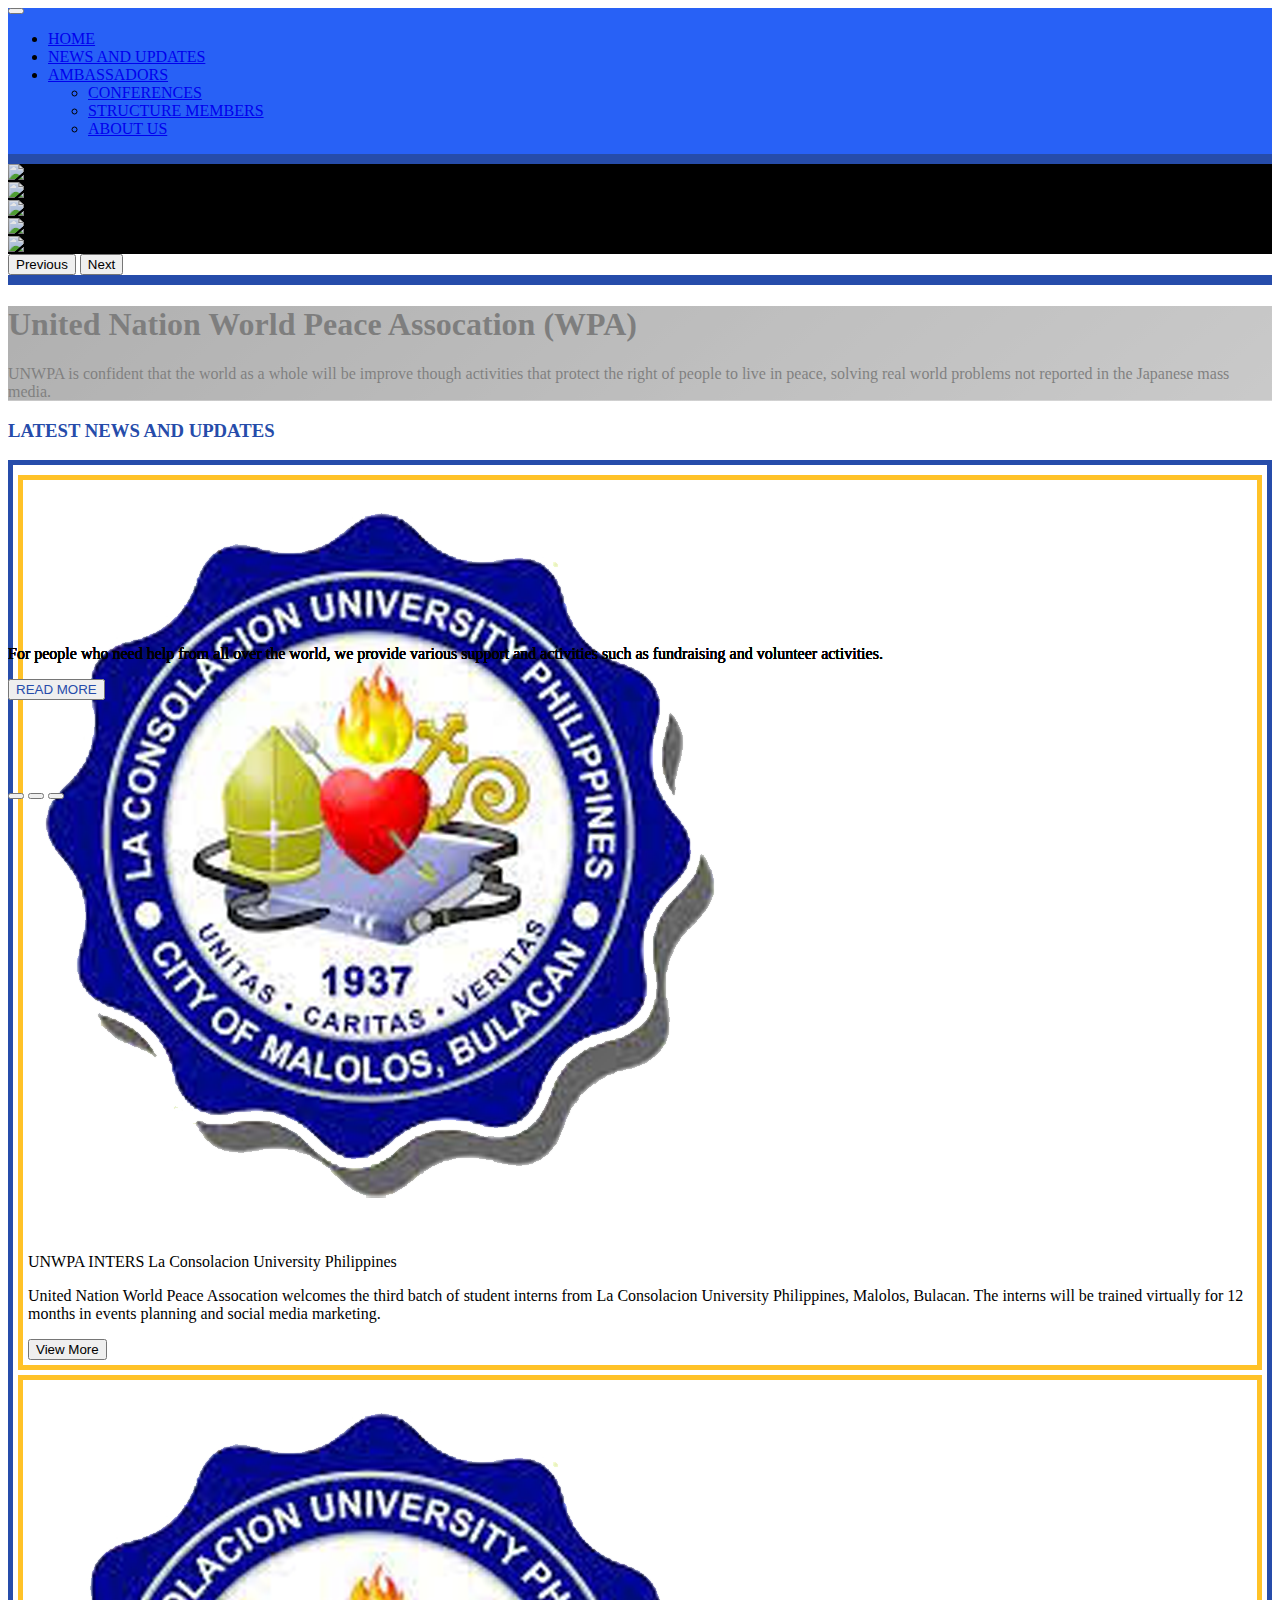
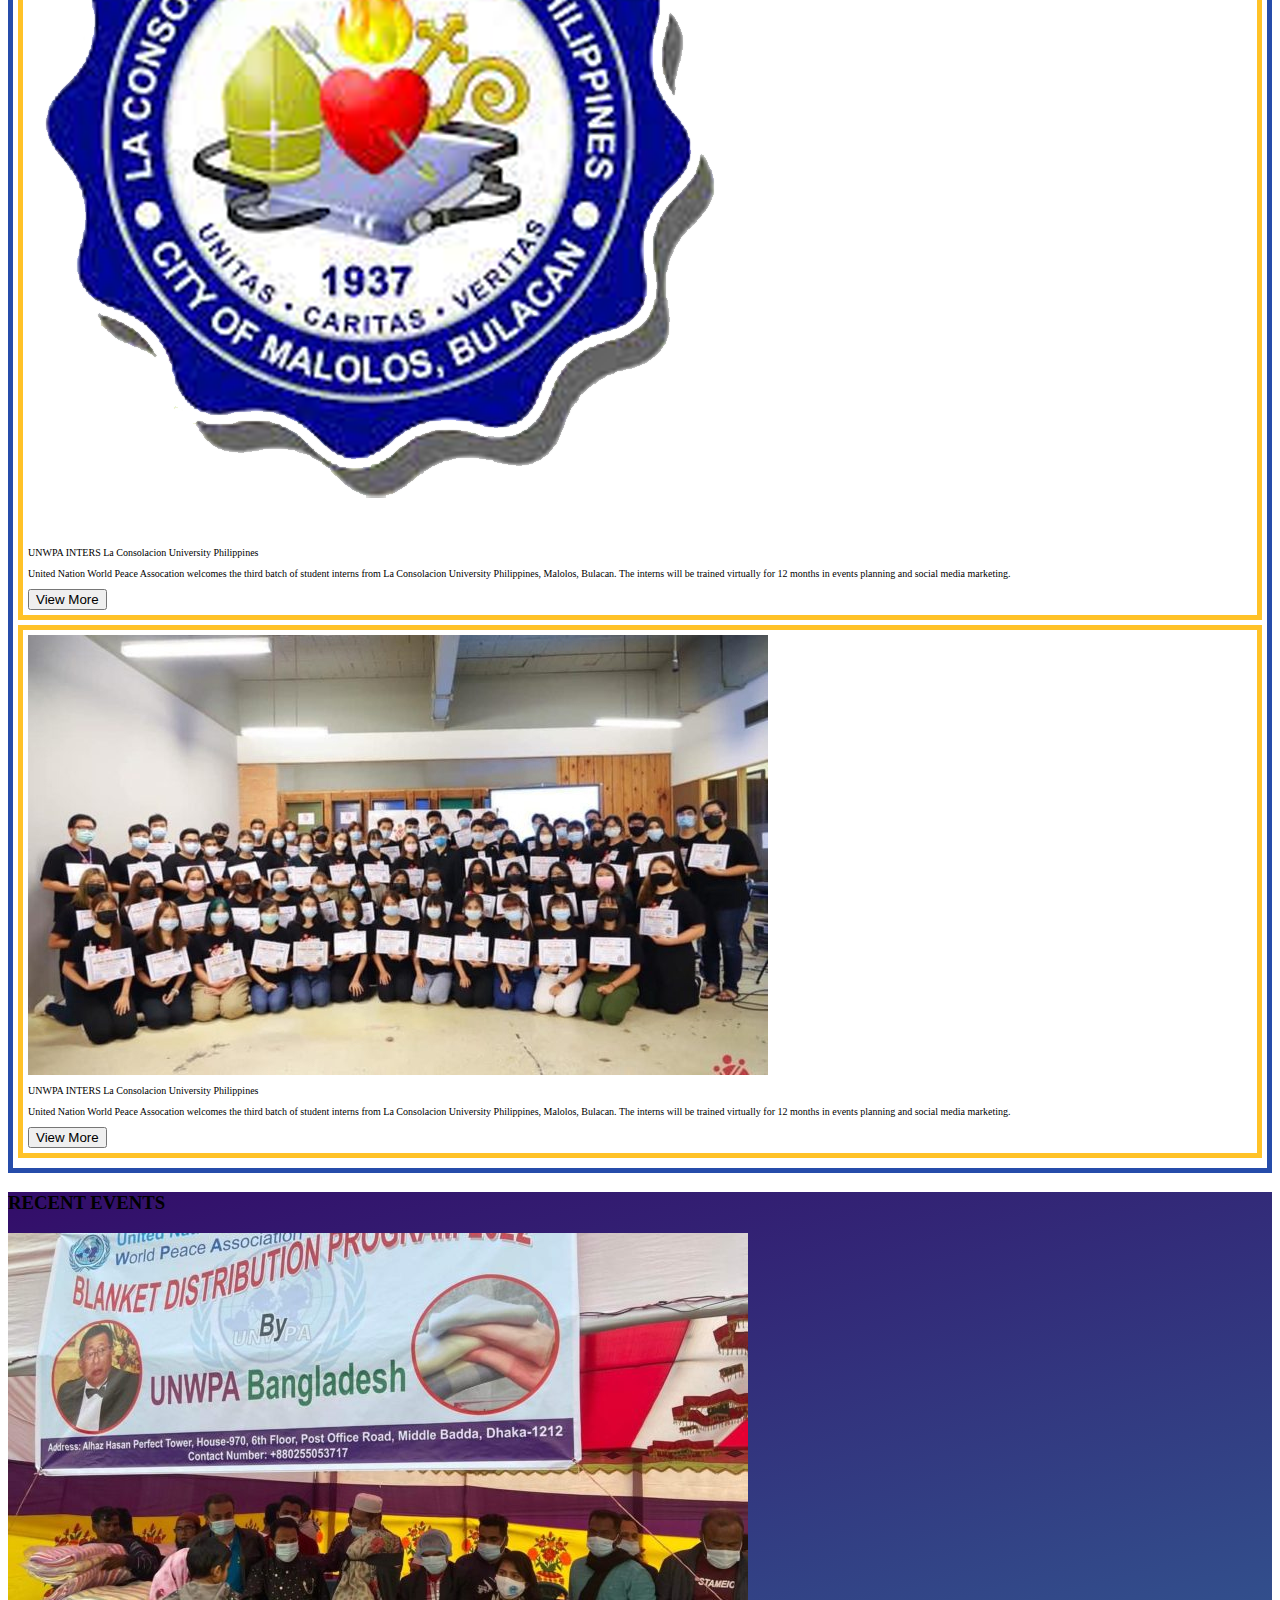
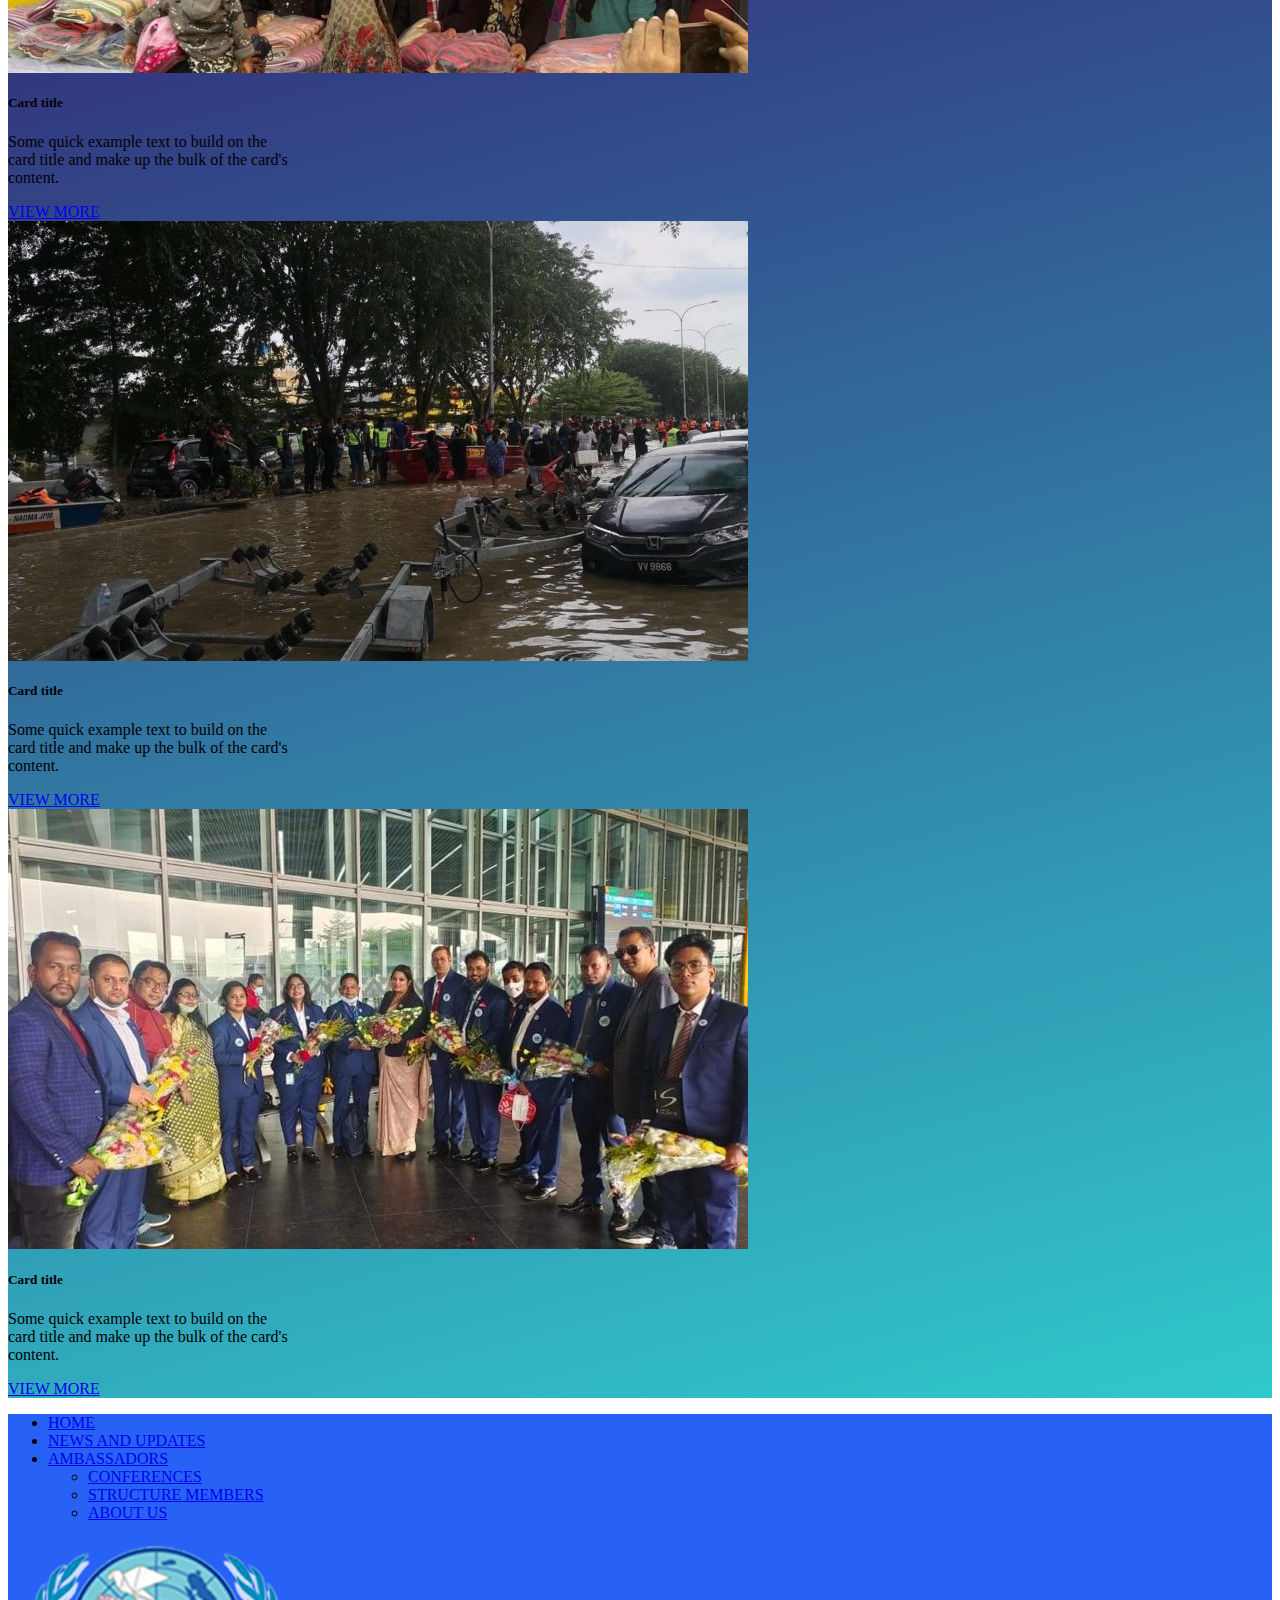
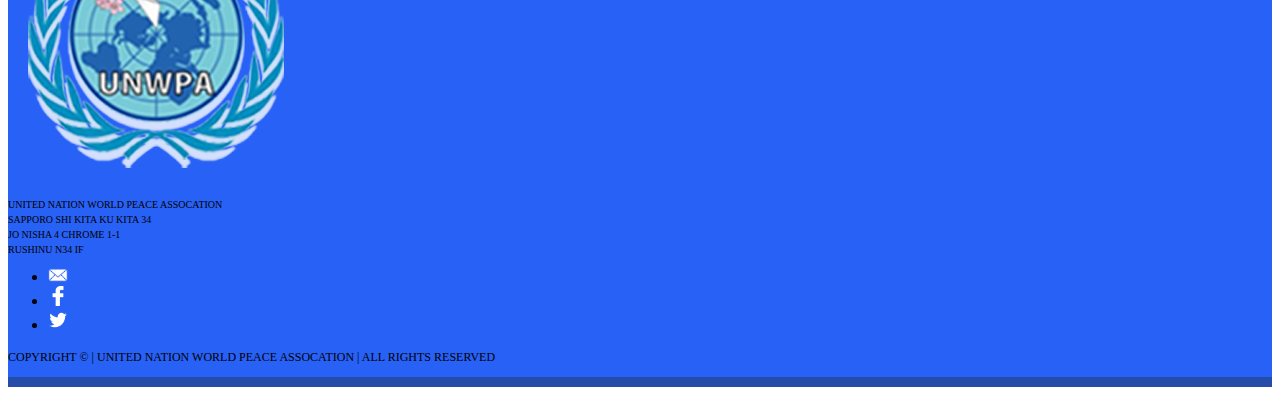
==== commit 5adc7d95: "master" ====
--- a/index.html
+++ b/index.html
@@ -50,51 +50,46 @@
   
   <!-- Carousel Section -->
   <div class="container-fluid m-0 p-0 pageCarousel">
-    <div id="pageCarousel" class="carousel slide" data-bs-ride="carousel">
+    <div id="carouselExampleCaptions" class="carousel slide" data-bs-ride="carousel">
       <div class="carousel-indicators">
         <button type="button" data-bs-target="#carouselExampleCaptions" data-bs-slide-to="0" class="active" aria-current="true" aria-label="Slide 1"></button>
         <button type="button" data-bs-target="#carouselExampleCaptions" data-bs-slide-to="1" aria-label="Slide 2"></button>
         <button type="button" data-bs-target="#carouselExampleCaptions" data-bs-slide-to="2" aria-label="Slide 3"></button>
       </div>
       <div class="carousel-inner">
-        <div class="carousel-item active" data-bs-interval="3000">
-          <img src="assets\carousel\1.jpg" class="d-block w-100 img-fluid" alt="...">
-          <div class="carousel-caption d-none d-md-block mb-5">
-            <h1>First slide label</h1>
-            <p>Some representative placeholder content for the first slide.</p>
-            <button class="btn btn-primary bg-light fw-bold" style="color: #264caa;">READ MORE</button>
-          </div>
-        </div>
-        <div class="carousel-item" data-bs-interval="3000">
-          <img src="assets\carousel\2.jpg" class="d-block w-100 img-fluid" alt="...">
-          <div class="carousel-caption d-none d-md-block">
-            <h5>Second slide label</h5>
-            <p>Some representative placeholder content for the second slide.</p>
-            <button class="btn btn-primary bg-light fw-bold" style="color: #264caa;">READ MORE</button>
-          </div>
-        </div>
-        <div class="carousel-item" data-bs-interval="3000">
-          <img src="assets\carousel\3.jpg" class="d-block w-100" alt="...">
-          <div class="carousel-caption d-none d-md-block">
-            <h5>Third slide label</h5>
-            <p>Some representative placeholder content for the third slide.</p>
-            <button class="btn btn-primary bg-light fw-bold" style="color: #264caa;">READ MORE</button>
-          </div>
-        </div>
-        <div class="carousel-item" data-bs-interval="3000">
-          <img src="assets\carousel\4.jpg" class="d-block w-100 img-fluid" alt="...">
-          <div class="carousel-caption d-none d-md-block">
-            <h5>Third slide label</h5>
-            <p>Some representative placeholder content for the third slide.</p>
-            <button class="btn btn-primary bg-light fw-bold" style="color: #264caa;">READ MORE</button>
-          </div>
-        </div>
-        <div class="carousel-item" data-bs-interval="3000">
-          <img src="assets\carousel\5.jpg" class="d-block w-100" alt="...">
-          <div class="carousel-caption d-none d-md-block">
-            <h5>Third slide label</h5>
-            <p>Some representative placeholder content for the third slide.</p>
-            <button class="btn btn-primary bg-light fw-bold" style="color: #264caa;">READ MORE</button>
+        <div class="carousel-item active">
+          <img src="assets\carousel\01.jpg" style="opacity: 0.9;" class="d-block w-100" alt="...">
+          <div class="carousel-caption d-none d-md-block" >
+            <p class="fs-2 mb-5 fw-lighter">For people who need help from all over the world, we provide various support and activities such as fundraising and volunteer activities.</p>
+            <button class=" fw-bold fs-5 rounded-pill py-2 px-3 bg-light border-0">READ MORE</button>
+          </div>
+        </div>
+        <div class="carousel-item">
+          <img src="assets\carousel\02.jpg" style="opacity: 0.9;" class="d-block w-100" alt="...">
+          <div class="carousel-caption d-none d-md-block" >
+            <p class="fs-2 mb-5 fw-lighter">For people who need help from all over the world, we provide various support and activities such as fundraising and volunteer activities.</p>
+            <button class=" fw-bold fs-5 rounded-pill py-2 px-3 bg-light border-0">READ MORE</button>
+          </div>
+        </div>
+        <div class="carousel-item">
+          <img src="assets\carousel\03.jpg" style="opacity: 0.9;" class="d-block w-100" alt="...">
+          <div class="carousel-caption d-none d-md-block" >
+            <p class="fs-2 mb-5 fw-lighter">For people who need help from all over the world, we provide various support and activities such as fundraising and volunteer activities.</p>
+            <button class=" fw-bold fs-5 rounded-pill py-2 px-3 bg-light border-0">READ MORE</button>
+          </div>
+        </div>
+        <div class="carousel-item">
+          <img src="assets\carousel\04.jpg" style="opacity: 0.9;" class="d-block w-100" alt="...">
+          <div class="carousel-caption d-none d-md-block" >
+            <p class="fs-2 mb-5 fw-lighter">For people who need help from all over the world, we provide various support and activities such as fundraising and volunteer activities.</p>
+            <button class=" fw-bold fs-5 rounded-pill py-2 px-3 bg-light border-0">READ MORE</button>
+          </div>
+        </div>
+        <div class="carousel-item ">
+          <img src="assets\carousel\05.jpg" style="opacity: 0.9;" class="d-block w-100" alt="...">
+          <div class="carousel-caption d-none d-md-block" >
+            <p class="fs-2 mb-5 fw-lighter">For people who need help from all over the world, we provide various support and activities such as fundraising and volunteer activities.</p>
+            <button class=" fw-bold fs-5 rounded-pill py-2 px-3 bg-light border-0">READ MORE</button>
           </div>
         </div>
       </div>
@@ -108,17 +103,15 @@
       </button>
     </div>
   </div>
-
   <!-- Section 1 -->
-  <div class="container-fluid">
-    <div class="row my-5 py-5" style="background-color: gray;">
+  <div class="container-fluid section-1">
+    <div class="row my-5 py-5">
       <div class="col-sm-12 p-5 fs-4">
           <h1 class="text-center text-light fw-bold">United Nation World Peace Assocation (WPA)</h1>
           <p class="text-center px-5 text-light fw-light my-4 fs-4 w-75 mx-auto">UNWPA is confident that the world as a whole will be improve though activities that protect the right of people to live in peace, solving real world problems not reported in the Japanese mass media.</p>
       </div>
     </div>
   </div>
-
   <!-- Latest News and Events -->
   <div class="container latest-news-and-events">
     <h3 class="fw-bolder my-5 fs-2">LATEST NEWS AND UPDATES</h3>
@@ -135,7 +128,7 @@
            </div>
          </div>
       </div>
-      <div class="col-sm-6">
+      <div class="col-sm-6 section-right">
        <div class="row">
          <div class="col-sm-4">
            <img src="assets\latest news and updates\la-consolacion.png" alt="" class="img-fluid">
@@ -159,13 +152,12 @@
       </div>
     </div>
   </div>
-
   <!-- Recent Events -->
-  <div class="container-fluid recent-events m-0 p-0">
+  <div class="container recent-events m-0 p-0">
     <div class=" m-5 py-2 px-5">
       <h3 class="my-4 text-light fw-bold">RECENT EVENTS</h3>
       <div class="row mb-5">
-        <div class="col-sm-4">
+        <div class="col-md-4">
           <div class="card" style="width: 18rem;">
             <img src="assets\recent events\1.jpg" class="card-img-top" alt="...">
             <div class="card-body">
@@ -175,7 +167,7 @@
             </div>
           </div>
         </div>
-        <div class="col-sm-4">
+        <div class="col-md-4">
           <div class="card" style="width: 18rem;">
             <img src="assets\recent events\2.jpg" class="card-img-top" alt="...">
             <div class="card-body">
@@ -185,7 +177,7 @@
             </div>
           </div>
         </div>
-        <div class="col-sm-4">
+        <div class="col-md-4">
           <div class="card" style="width: 18rem;">
             <img src="assets\recent events\3.jpg" class="card-img-top" alt="...">
             <div class="card-body">
@@ -198,7 +190,6 @@
       </div>
     </div>
   </div>
-
   <!-- Footer Section -->
   <div class="container-fluid header-bg">
     <footer>
@@ -235,7 +226,7 @@
         <div class="d-flex justify-content-start">
           <div class="row m-0 p-0">
             <div class="col-sm-3">
-                <img src="assets\homepage\logo.png" alt="" class="img-fluid">
+                <img src="assets\homepage\footer-unwpa-logo.png" alt="" class="img-fluid">
             </div>
             <div class="col-sm-6 text-light  mt-3" style="font-size: 10px; line-height: 5px;">
                 <p>UNITED NATION WORLD PEACE ASSOCATION</p>
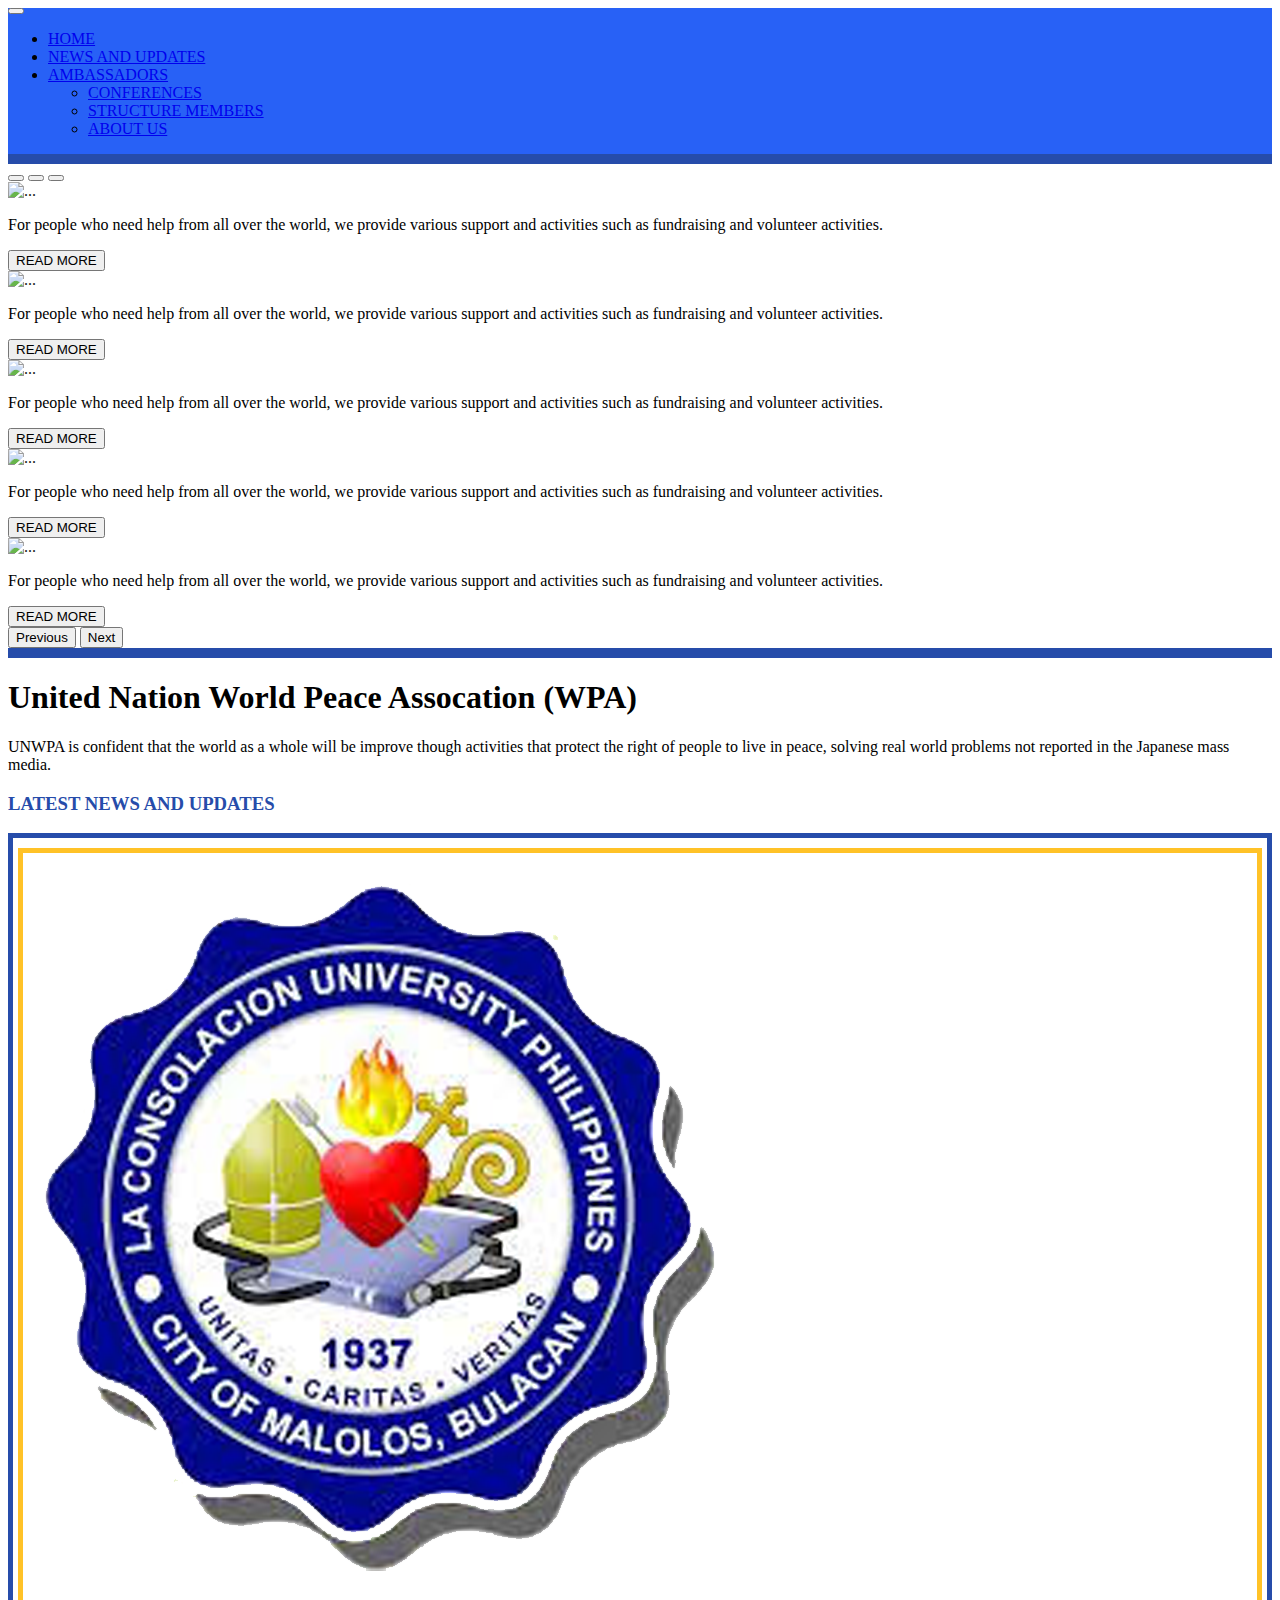
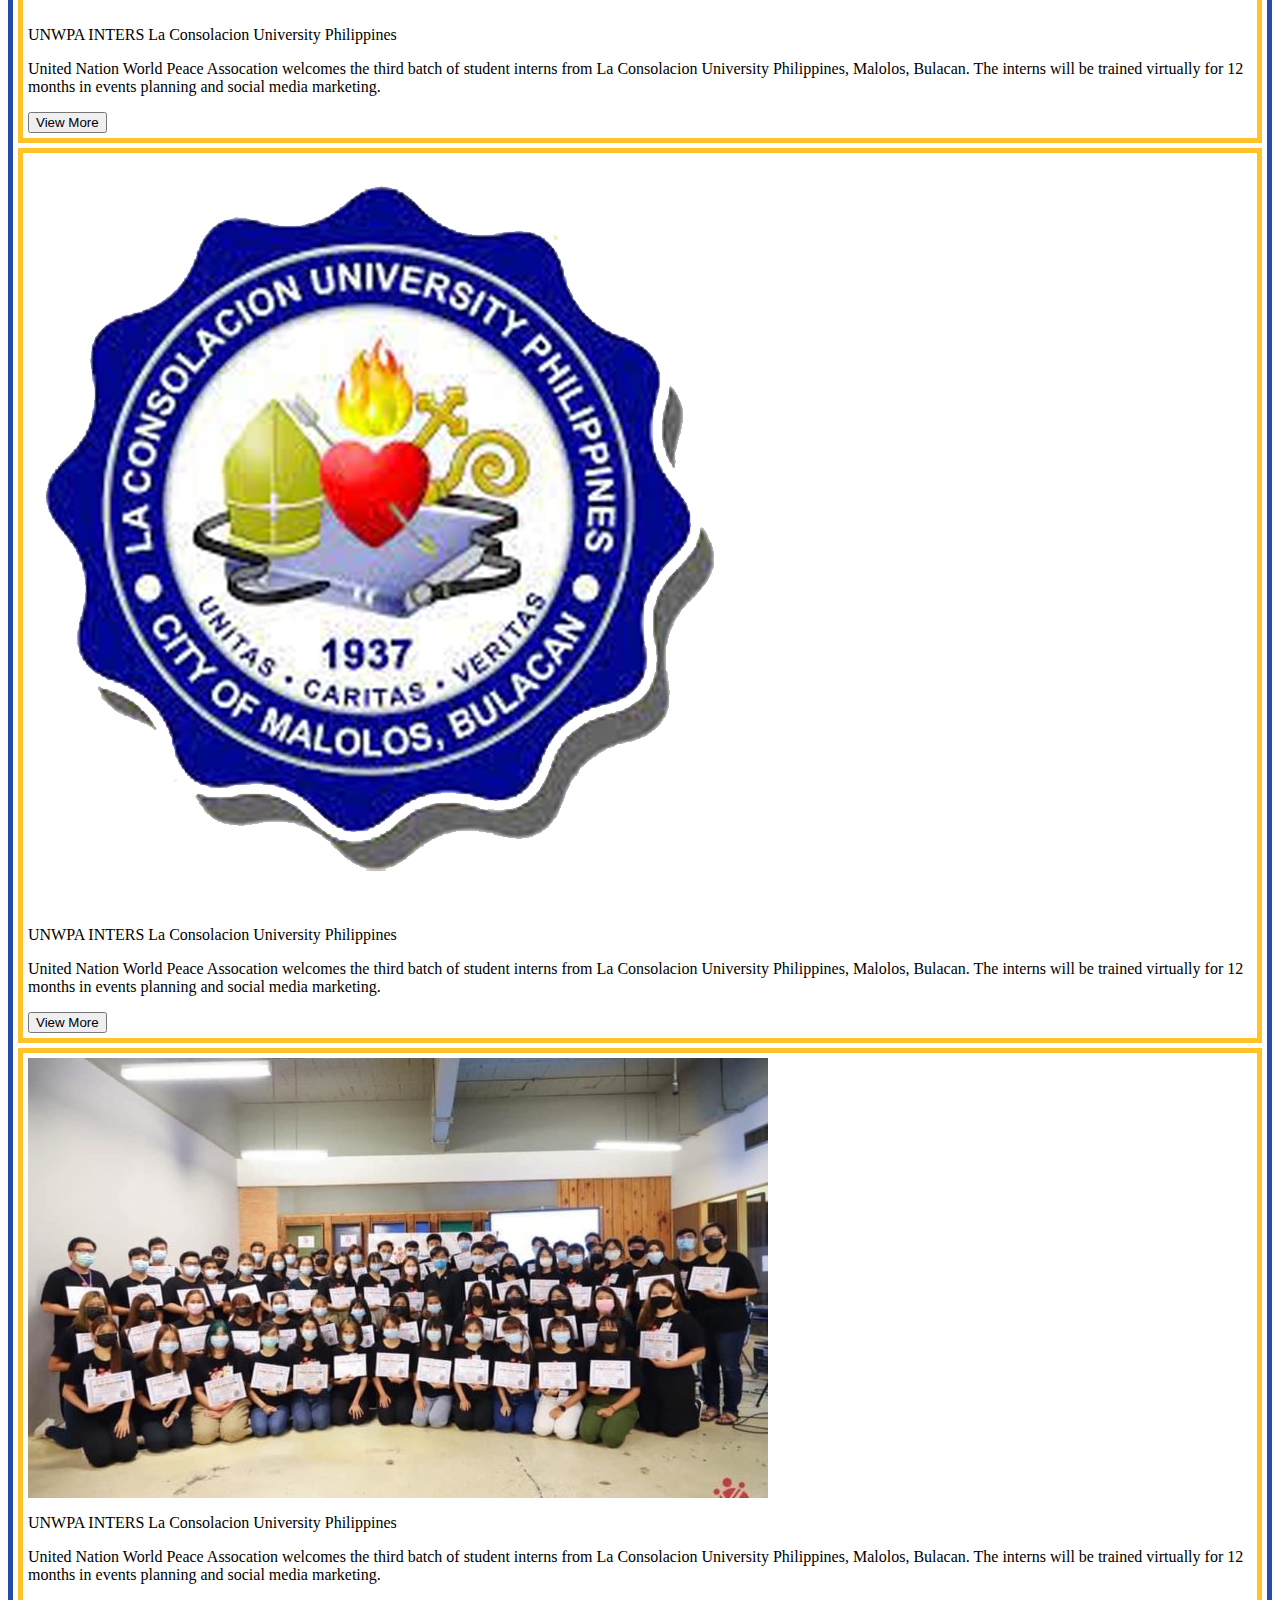
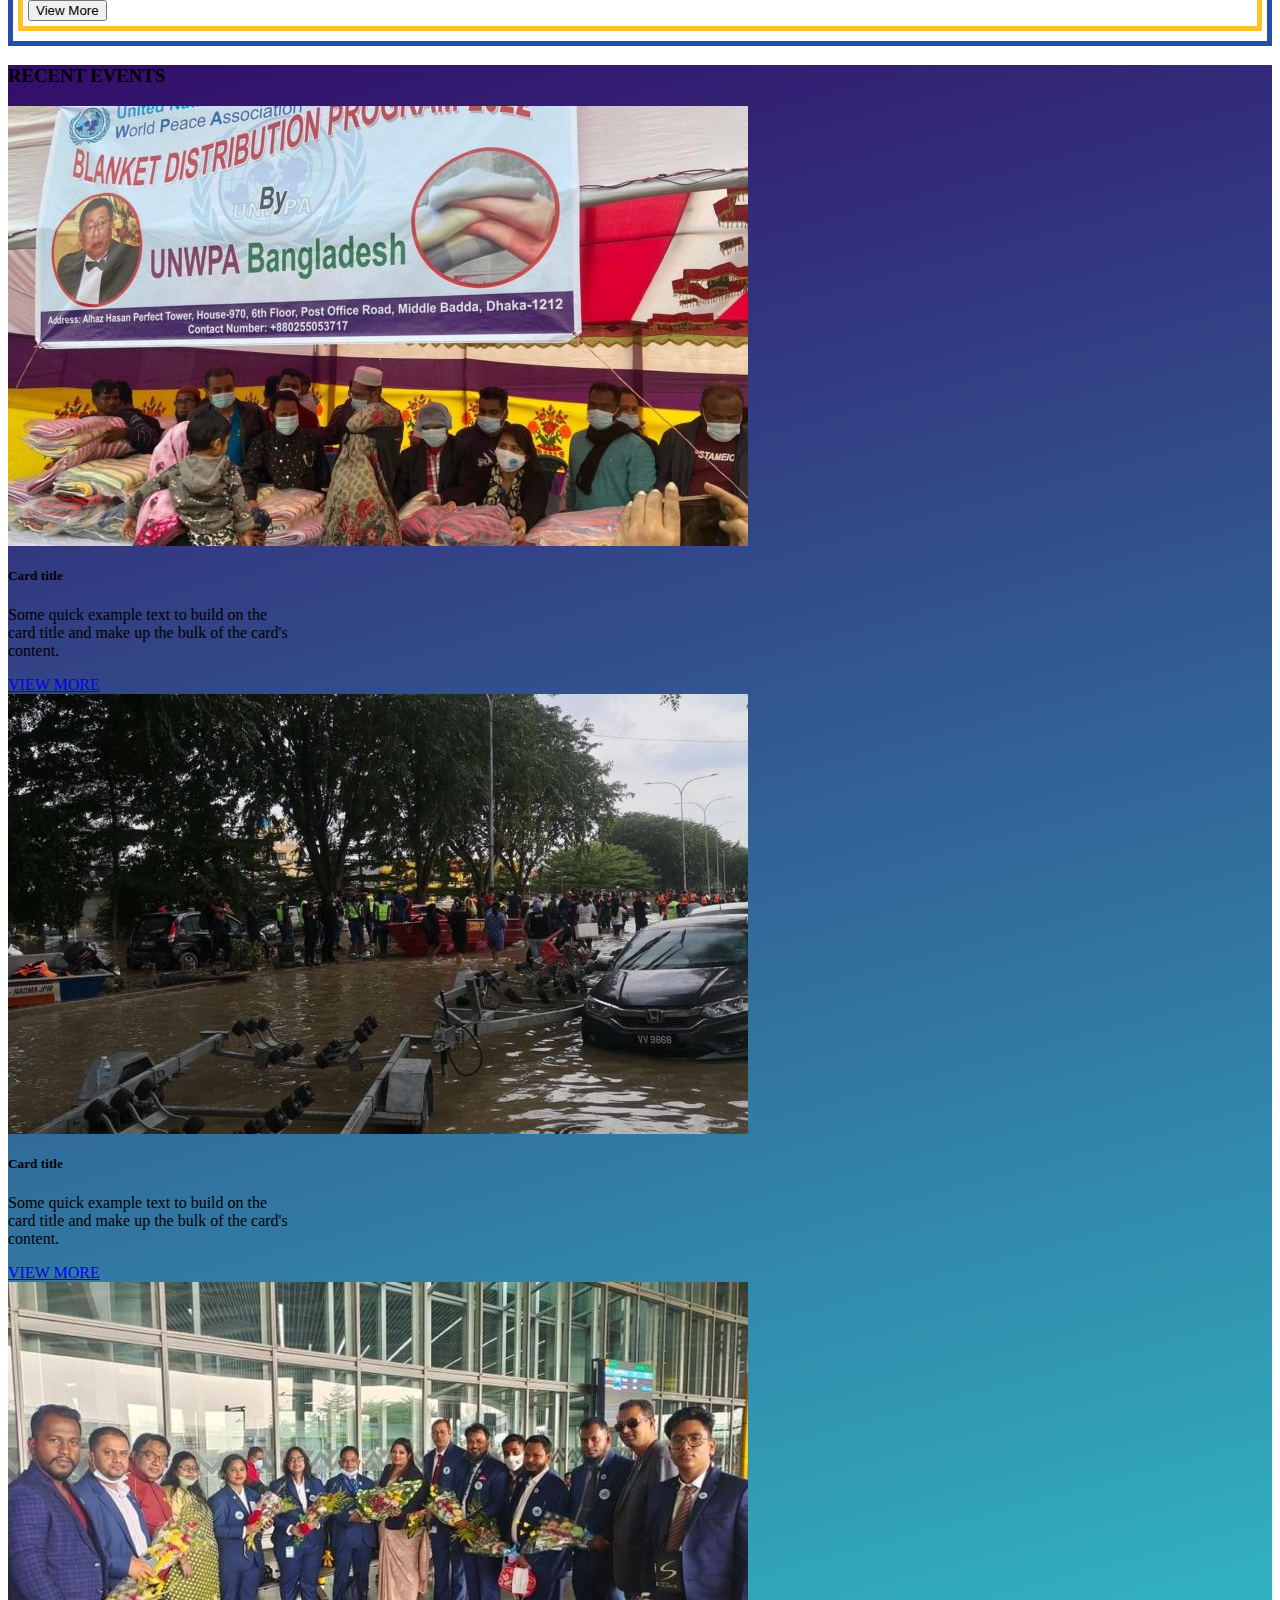
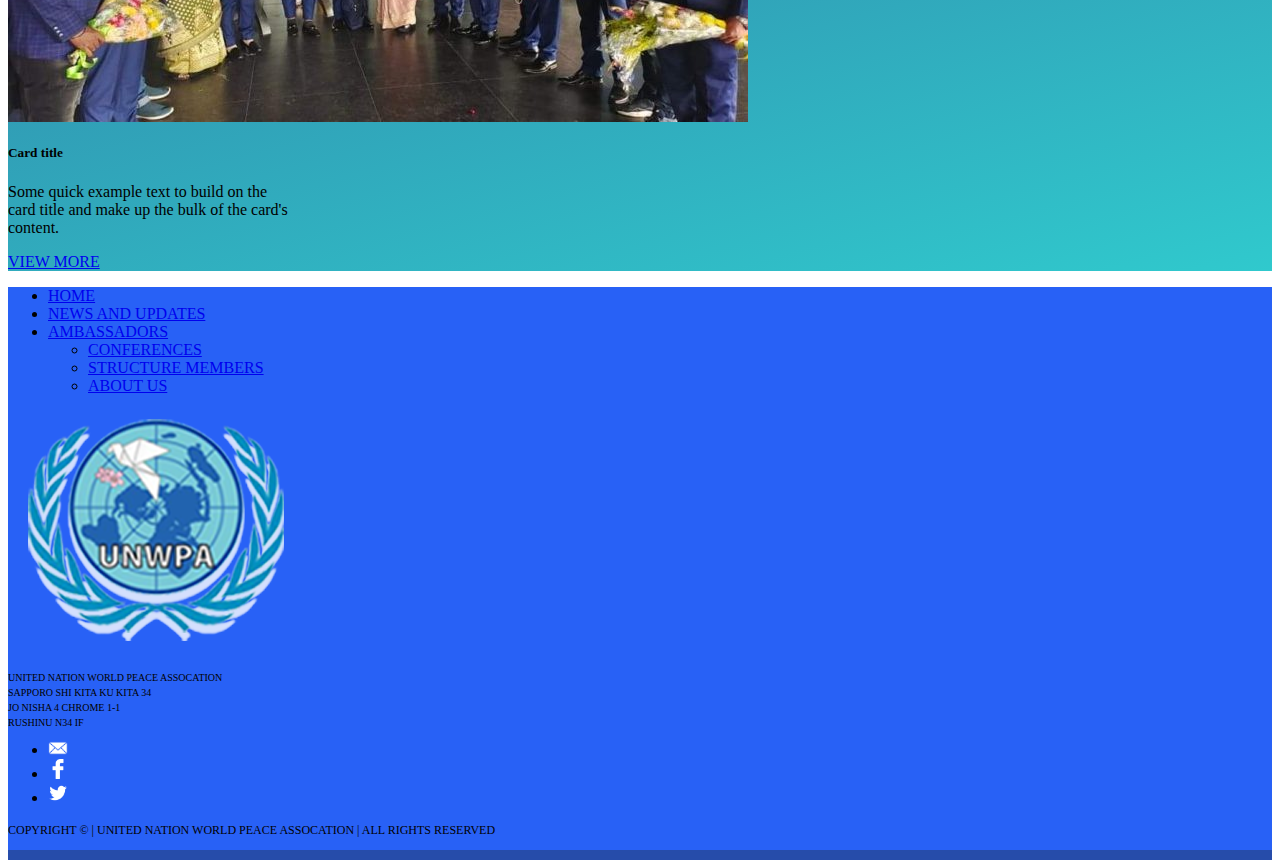
==== commit 1d32ab1c: "Merge pull request #12 from Pixeels/master" ====
--- a/index.html
+++ b/index.html
@@ -36,11 +36,11 @@
               <a class="nav-link text-light fw-bold  mx-1" aria-current="page" href="#">CONFERENCES</a>
               </li>
               <li class="nav-item">
-              <a class="nav-link text-light fw-bold mx-1" href="#">STRUCTURE MEMBERS</a>
+              <a class="nav-link text-light fw-bold mx-1" href="structureMembers.php">STRUCTURE MEMBERS</a>
               </li>
               <li class="nav-item">
               <a class="nav-link text-light fw-bold mx-1" href="#">ABOUT US</a>
-              </li>
+              </li> 
               </ul>
             </div>
         </nav>
@@ -212,7 +212,7 @@
                   <a class="nav-link text-light fw-bold  mx-1" aria-current="page" href="#">CONFERENCES</a>
                   </li>
                   <li class="nav-item">
-                  <a class="nav-link text-light fw-bold mx-1" href="#">STRUCTURE MEMBERS</a>
+                  <a class="nav-link text-light fw-bold mx-1" href="/structureMembers.php">STRUCTURE MEMBERS</a>
                   </li>
                   <li class="nav-item">
                   <a class="nav-link text-light fw-bold mx-1" href="#">ABOUT US</a>
